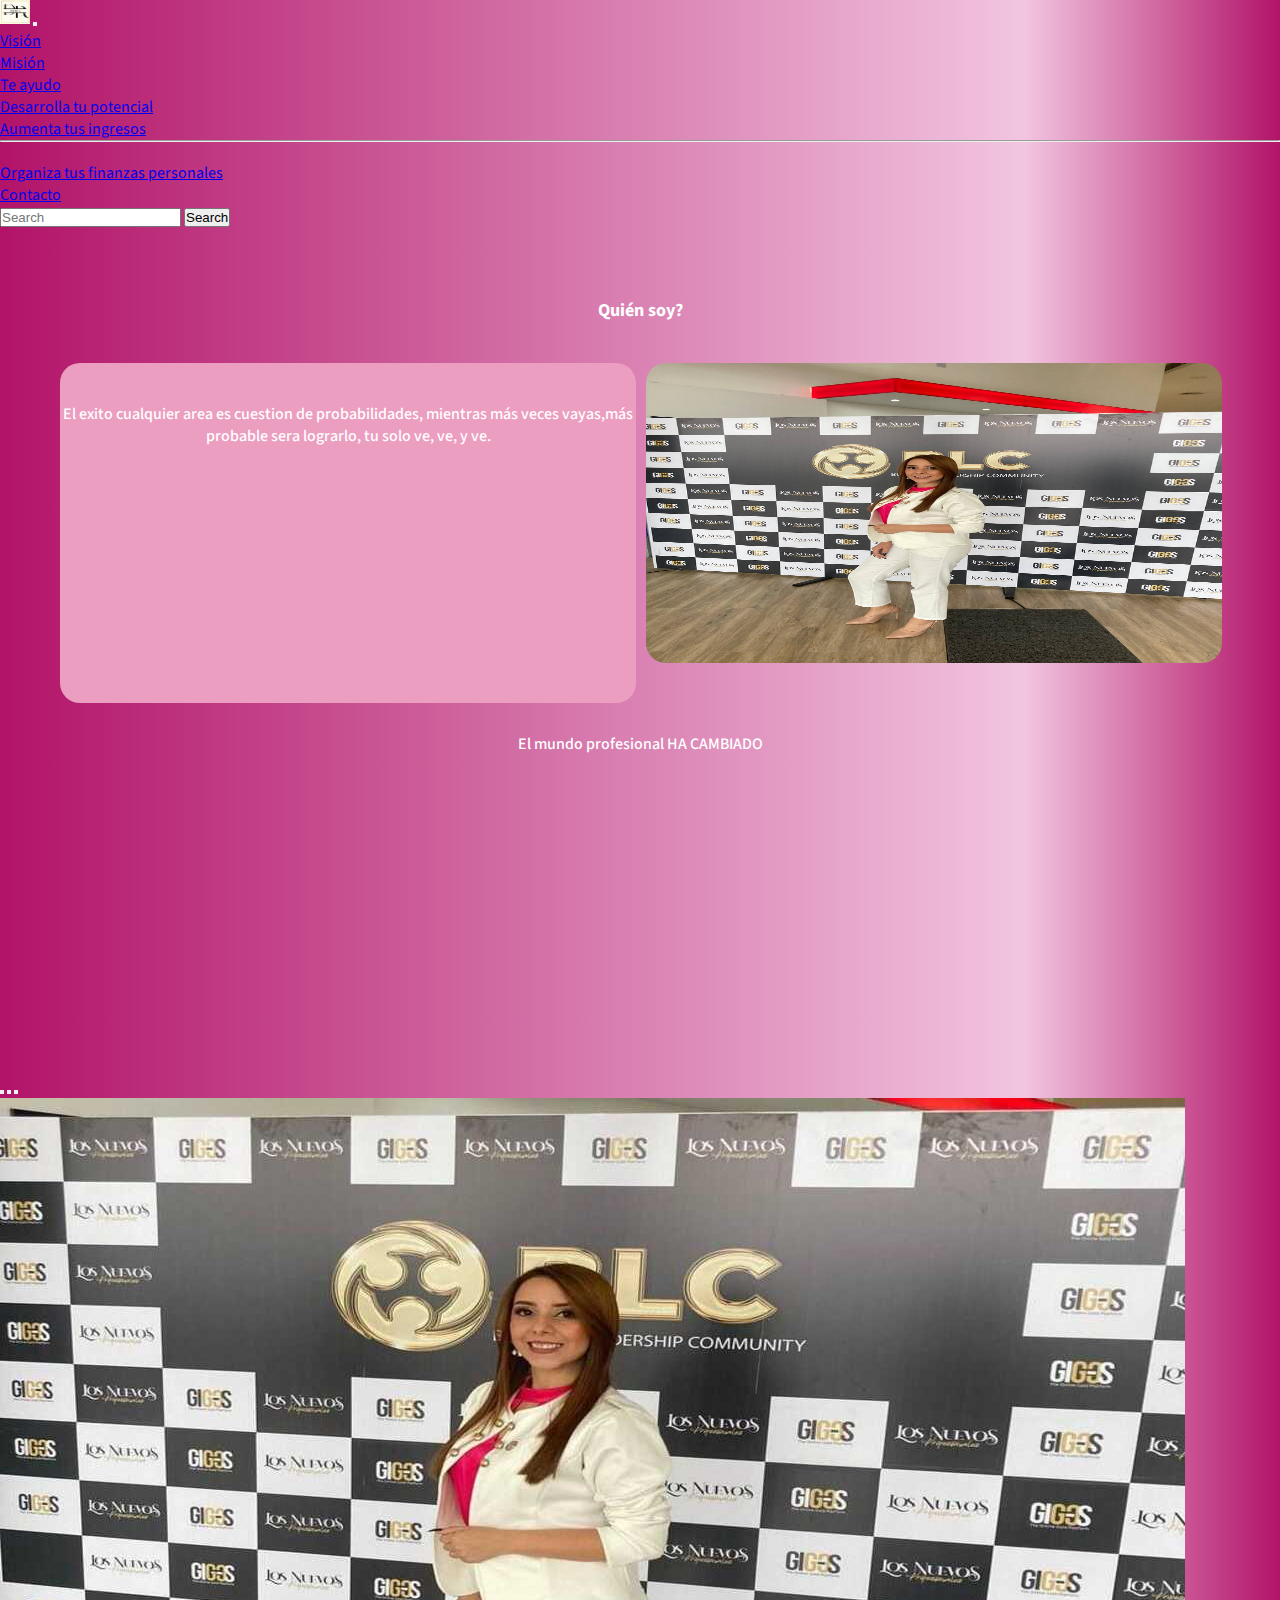
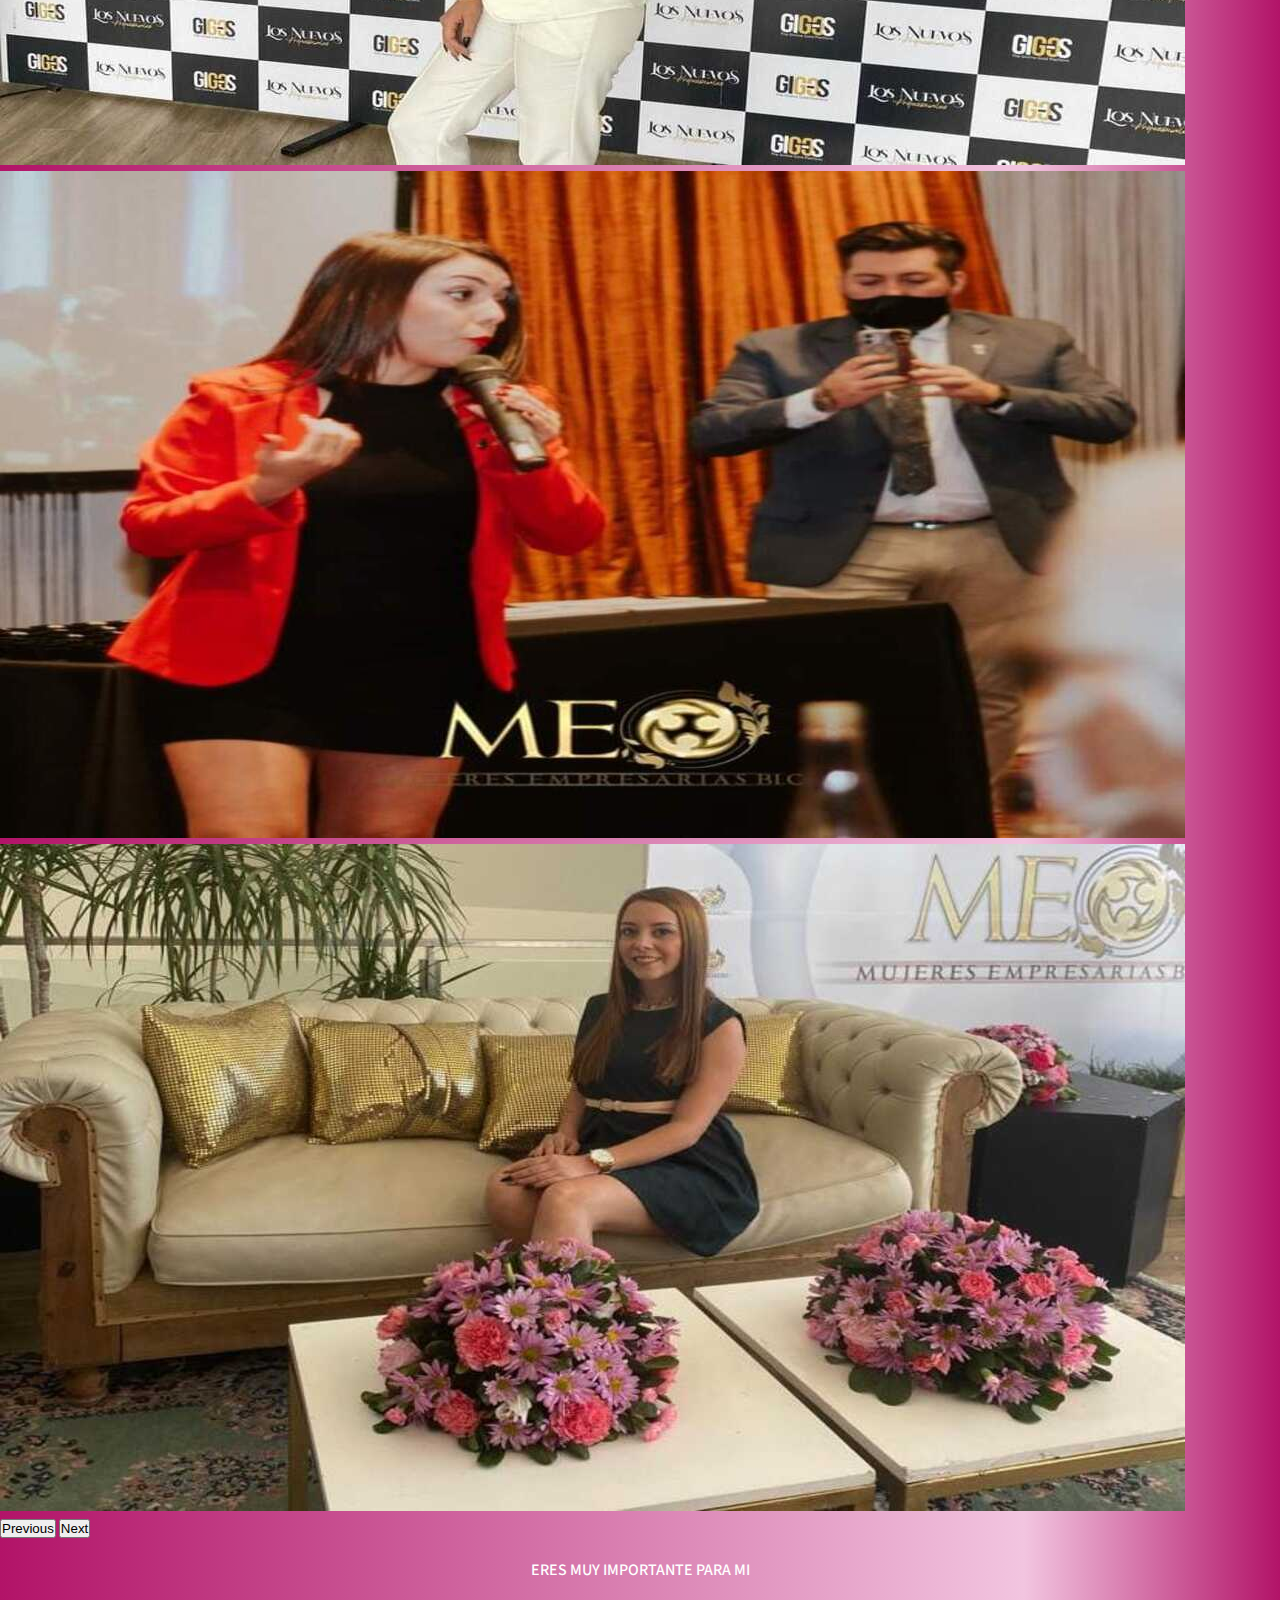
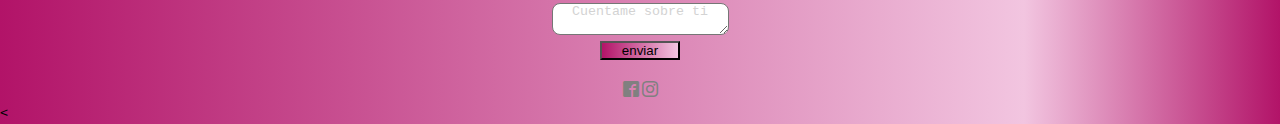
==== index.html @ fd9ab6ec "subida de archivos base" ====
<!DOCTYPE html>
<html lang="en">
<head>
    <meta charset="UTF-8">
    <meta http-equiv="X-UA-Compatible" content="IE=edge">
    <meta name="viewport" content="width=device-width, initial-scale=1.0">
    <title>Indira Damico.R-Sitio Web</title>

    <link rel="stylesheet" href="assets/css/style.css"/>


    <link rel="preconnect" href="https://fonts.googleapis.com"><link rel="preconnect" href="https://fonts.gstatic.com" crossorigin><link href="https://fonts.googleapis.com/css2?family=Source+Sans+Pro:wght@300;600&display=swap" rel="stylesheet">



    <link href="https://cdn.jsdelivr.net/npm/bootstrap@5.2.3/dist/css/bootstrap.min.css" rel="stylesheet" integrity="sha384-rbsA2VBKQhggwzxH7pPCaAqO46MgnOM80zW1RWuH61DGLwZJEdK2Kadq2F9CUG65" crossorigin="anonymous">
   
    <link rel="stylesheet" href="font.css"/>
</head>
<body>

 


   <div id="contenedor">
   

      <header id="cabecera"> 
        

         <nav class="navbar navbar-dark navbar-expand-lg bg-dark">

            <div class="container-fluid">
              <a class="navbar-brand" href="index.html"> <img src="assets/img/LOGO.jpg" alt="Bootstrap" width="30" height="24"></a>

              <button class="navbar-toggler" type="button" data-bs-toggle="collapse" data-bs-target="#navbarSupportedContent" aria-controls="navbarSupportedContent" aria-expanded="false" aria-label="Toggle navigation">
                <span class="navbar-toggler-icon"></span>
              </button>
              <div class="collapse navbar-collapse" id="navbarSupportedContent">
                <ul class="navbar-nav me-auto mb-2 mb-lg-0">
                  <li class="nav-item">
                    <a class="nav-link active" aria-current="page" href="vision.html">Visión</a>
                  </li>
                  <li class="nav-item">
                    <a class="nav-link" href="mision.html">Misión</a>
                  </li>
                  <li class="nav-item dropdown">
                    <a class="nav-link dropdown-toggle" href="teayudo.html" role="button" data-bs-toggle="dropdown" aria-expanded="false">
                      Te ayudo
                    </a>
                    <ul class="dropdown-menu">
                      <li><a class="dropdown-item" href="#">Desarrolla tu potencial</a></li>
                      <li><a class="dropdown-item" href="#">Aumenta tus ingresos</a></li>
                      <li><hr class="dropdown-divider"></li>
                      <li><a class="dropdown-item" href="#">Organiza tus finanzas personales</a></li>
                    </ul>

                    <li class="nav-item">
                     <a class="nav-link" href="contacto.html">Contacto</a>
                    </li>
                  </li>
                  
                </ul>
                <form class="d-flex" role="search">
                  <input class="form-control me-2" type="search" placeholder="Search" aria-label="Search">
                  <button class="btn btn-outline-light" type="submit">Search</button>
                </form>
              </div>
            </div>
          </nav>

          
   
      </header>   

      <section id="titulo__inicio">

      <h1 class="Quiensoy">Quién soy?</h1>

      </section>
    

      <main id="hero__inicio">

         <img class="fotoinicio" src="assets/img/indira.jpg"  alt="foto de Indira Damicio inicio">
       
       
       
         <p class="pheroinicio">El exito  cualquier area es cuestion de probabilidades, mientras más veces vayas,más probable sera lograrlo, tu solo ve, ve, y ve.</p>


      </main>

      <section id="video">

      <p class="contenido">
       El mundo profesional HA CAMBIADO
      </p>

      
      <iframe width="560" height="315" src="https://www.youtube.com/embed/0aKW9qyjin0" title="YouTube video player" frameborder="0" allow="accelerometer; autoplay; clipboard-write; encrypted-media; gyroscope; picture-in-picture" allowfullscreen></iframe>
   
      </section>


 <     <form id="form__inicio">
      <label class="contenido">ERES MUY IMPORTANTE PARA MI</label>

      <br>
      <br>

      <textarea>Cuentame sobre ti</textarea>
      <input class="Enviarboton" type="submit" value="enviar">
          
      </form>



      <section id="carrousel__inicio">
      
        <div id="carouselExampleIndicators" class="carousel slide" data-bs-ride="true">
          <div class="carousel-indicators">
            <button type="button" data-bs-target="#carouselExampleIndicators" data-bs-slide-to="0" class="active"
              aria-current="true" aria-label="Slide 1"></button>
            <button type="button" data-bs-target="#carouselExampleIndicators" data-bs-slide-to="1"
              aria-label="Slide 2"></button>
            <button type="button" data-bs-target="#carouselExampleIndicators" data-bs-slide-to="2"
              aria-label="Slide 3"></button>
          </div>
          <div class="carousel-inner">
            <div class="carousel-item active">
              <img src="assets/img/inicio1.jpg" class="d-block w-100" alt="...">
            </div>
            <div class="carousel-item">
              <img src="assets/img/inicio2.jpg" class="d-block w-100" alt="...">
            </div>
            <div class="carousel-item">
              <img src="assets/img/inicio3.jpg" class="d-block w-100" alt="...">
            </div>
          </div>
          <button class="carousel-control-prev" type="button" data-bs-target="#carouselExampleIndicators"
            data-bs-slide="prev">
            <span class="carousel-control-prev-icon" aria-hidden="true"></span>
            <span class="visually-hidden">Previous</span>
          </button>
          <button class="carousel-control-next" type="button" data-bs-target="#carouselExampleIndicators"
            data-bs-slide="next">
            <span class="carousel-control-next-icon" aria-hidden="true"></span>
            <span class="visually-hidden">Next</span>
          </button>
        </div>
      </section>

      <footer id="pie">
    
          <a href="https://www.facebook.com/indira.damico.5?mibextid=ZbWKwL" class="icon-facebook2" target="_blank"></a>
        
        
          <a href="https://instagram.com/indiradamicor?igshid=YmMyMTA2M2Y=" class="icon-instagram" target="_blank"></a>
      
   
      </footer>

   </div>


   <script src="https://cdn.jsdelivr.net/npm/bootstrap@5.2.3/dist/js/bootstrap.bundle.min.js" integrity="sha384-kenU1KFdBIe4zVF0s0G1M5b4hcpxyD9F7jL+jjXkk+Q2h455rYXK/7HAuoJl+0I4" crossorigin="anonymous"></script>  



</body>
</html>
---- assets/css/style.css ----
@import url('https://fonts.googleapis.com/css2?family=Source+Sans+Pro:wght@300;600&display=swap');


 *{
    margin: 0;
    padding: 0;


 }

body {
    font-family: 'Source Sans Pro', sans-serif;

}



#contenedor {
    background: linear-gradient(to right, #B21368 0%, #F2C5E0 80%, #B21368 100%);
    display: grid;
    grid-template-columns: 100%;
    grid-template-rows: repeat(6, auto);
    grid-template-areas:
        "cabecera"
        "tinicio"
        "heroinicio"
        "video"
        "carroinicio"
        "forminicio"
        "pie"


    ;

}

#cabecera {
    grid-area: cabecera;
 
}


.imglogo {

    width: 3cm;

}

.Quiensoy {
    color: white;
    font-size: large;
    padding-top: 50px;
}




#titulo__inicio {
    grid-area: tinicio;
    text-align: center;
    padding-top: 20px;

}

#hero__inicio {
    grid-area: heroinicio;
    text-align: center;
    font-weight: 500;
    font-size: medium;


}

.pheroinicio {
    padding-top: 40px;
    text-align: center;
    color: white;
}

.fotoinicio {
    width: 100%;
    height: 300px;
    border-radius: 20px;
}

#video {
    grid-area: video;
    text-align: center;
    padding-top: 30px;


}

#form__inicio {
    grid-area: forminicio;
    text-align: center;
    padding-top: 20px;

}

.Enviarboton {
    background: linear-gradient(to right, #B21368, #F2C5E0);
    width: 80px;
    display: block;
    position: relative;
    cursor: pointer;
    text-align: center;
    animation: saltarin 2s infinite;
    margin: 0px auto;


}

@keyframes saltarin {

    0% {
        left: 0px;
    }

    50% {
        left: 10px;
    }

    100% {
        left: 0px;
    }


}

#carrousel__inicio{
    grid-area: carroinicio;
}

#pie {

    grid-area: pie;
    text-align: center;
    padding-top: 20px;
    font-weight: 600;

}

#pie p {
    color: #a91b60;

}

.icon-facebook2 {
    text-decoration: none;
}

.icon-instagram {
    text-decoration: none;
}

.icon-facebook2:before {
    content: "\ea91";
    color: grey;


}

.icon-instagram:before {
    content: "\ea92";
    color: grey;

}



.contenido {
    color: white;
    font-weight: 500;
}

@media only screen and (min-width:1280px){
   

    #hero__inicio{
  
     display: flex;
     flex-direction: row;
     padding-top: 40px;
     gap: 10px;  
    
     }


   .pheroinicio{
     background-color: #EC9EC0;
     border-radius: 20px;
     height: 300px;
     width: 45%;
     margin-left: 60px;
   
    }

   .fotoinicio{
     width: 45%;
     height: 300px;
   
     order: 2;
    }



  
     

}




/* PAGINA DE VISION*/

body{
    background: linear-gradient(to right,#B21368 0%, #F2C5E0 80%, #B21368 100%);
}


#contenedor__vision{
    display: grid;
    grid-template-columns: 100%;
    grid-template-rows: repeat(6,auto);
    grid-template-areas: 
    
    "cabevision"
    "tvision"
    "herovision" 
    "pievision"
 
    
    ;
 
 }
 
 #cabecera__vision{
   grid-area: cabevision;
   
 }


  .imglogo{

    width: 3cm;
   
   }


 #titulo__vision{
    grid-area: tvision;
    text-align: center;
    padding-top: 50px;
   

 }

 .vision{
    color: white;
    font-size: large;
 }

 #hero__vision{
    grid-area: herovision;
    text-align: center;
 }

 .pherovision{
    color:white
 }

 .imgvision{

        width: 100%;
        height: 300px;
 
 }



 #pie__vision{
    grid-area: pievision;
    text-align: center;
    padding-top: 220px;
    font-weight: 600;

 }
 #pie__vision p{
    color:#a91b60
 
 }

 

.texto-fuccia{
 
   color: #a91b60;;
   

}


/* VISION DESKTOP*/

@media only screen and (min-width:1280px){


    
    #hero__vision{
  
        display: flex;
        flex-direction: row;
        padding-top: 20px;
        gap: 130px;
        margin-left: 50px;
        margin-right: 50px;
       
    }
 

}



/* PAGINA DE MISION*/




body{
    background: linear-gradient(to right,#B21368 0%, #F2C5E0 80%, #B21368 100%);
}


#contenedor__mision{
    display: grid;
    grid-template-columns: 100%;
    grid-template-rows: repeat(6,auto);
    grid-template-areas: 
    
    
    "cabemision"
    "tmision"
    "heromision" 
    "piemision"
 
    
    ;
 
 }
 
 #cabecera__mision{
   grid-area: cabemision;
   
 }


  .imglogo{

    width: 3cm;
   
   }

  

 #titulo__mision{
    grid-area: tmision;
    text-align: center;

 }


 .mision{
    color: white;
    font-size: large;
 }

 #hero__mision{
    grid-area: heromision;
    text-align: center;
 }

 .pheromision{
    color:white
 }

 .imgmision{

        width: 100%;
        height: 300px;
 
 }



 #pie__mision{
    grid-area: piemision;
    text-align: center;
    padding-top: 20px;
    font-weight: 600;
    padding-top: 220px;

 }
 #pie__mision p{
    color:#a91b60
 
 }







/* MISION DESKTOP*/


@media only screen and (min-width:1280px){


    #hero__mision{
  
        display: flex;
        flex-direction: row;
        padding-top: 20px;
        gap: 110px;
        margin-left: 50px;
        margin-right: 50px;
           
       
    }
 

}

/* PAGINA DE TE AYUDO*/



#contenedor__teayudo{
    display: grid;
    grid-template-columns: 100%;
    grid-template-rows: repeat(6,auto);
    grid-template-areas: 
    
    
    "cabeteayudo"
    "tteayudo"
    "contenservicios" 
    "formteayudo"
    "carroteayudo"
    "pieteayudo"
 
    
    ;
 
 }

#cabecera__teayudo{

    grid-area: cabeteayudo;

}

#titulo__teayudo{
    grid-area: tteayudo ;
    text-align: center;
    padding-top: 50px;
}

.teayudo{
    color: white;
    font-size: large;
}

#contenedor__servicios{
    grid-area:contenservicios ;
    display: flex;
	flex-direction: column;
	flex-wrap: nowrap;
	justify-content: flex-start;
	align-items: center;
	align-content: stretch;
   
	
}

.servicio{


    background-color: #B21368;
     border-radius: 10px;
     text-align: center;
     width: 200px;
     margin-top: 50px;
     color: white;
   
   
}

#carrousel__teayudo{
    grid-area: carroteayudo;
    margin-left: 100px;
    margin-right: 100px;
}

#form__teayudo{

    grid-area: formteayudo;
   text-align: center;
   padding-top: 30px;
   padding-bottom: 30px ;

}

label {
    
    color: white;
    font-weight: bold;}

#pie__teayudo{
    grid-area: pieteayudo;
    text-align: center;
    padding-top: 220px;
    
    

}



/* TE AYUDO DESKTOP*/


@media only screen and (min-width:1280px){


    #contenedor__servicios{
        flex-direction: row;
        flex-wrap: nowrap;
        justify-content: space-evenly;
        align-items: center;
        align-content: stretch;
        padding-top: 20px;
        
    }


    .servicio{
    
        background-color:#B21368;
        border-radius: 20px;
        text-align: center;
        width: 200px;
        height: 250px;
        padding-top: 20px;
       
       
    }
}


/* PAGINA DE CONTACTO*/


  


#contenedor__contacto {
    

    display: grid;
    grid-template-columns: 100%;
    grid-template-rows: repeat(6, auto);
    grid-template-areas:

        "cabecontacto"
        "tcontacto"
        "formcontacto"
        "infointeres"
        "piecontacto"
    ;



}

#Cabecera__contacto {
    grid-area: cabecontacto;

}

#titulo__contacto {
    grid-column: tcontacto;
    text-align: center;
    padding-top: 30px;
}

.contacto{
    color: white;
    font-size: large;
}

#form__contacto {
    grid-area: formcontacto;
    margin-left: auto;
    margin-right: auto;
    padding-top: 70px;


}

#Informacion__de__interes{
grid-area: infointeres;
text-align: center;
padding-top: 180px;


}

.enviarcontacto{
    background: linear-gradient(to right, #B21368, #F2C5E0);
    width: 100px;
}

textarea{
    text-align: center;
    border-radius: 8px;
    color:lightgray
    
    
}



#pie__contacto{
    grid-area: piecontacto;
    text-align: center;
    padding-top: 220px;
}




/* PARA DESPUES 
header h1 a{
    color:  #A91B60;   
}


.logo{
    width: 10%;
}


nav {

}


nav ul {
    font-size: 30px;
    list-style: none;   
}



nav ul li{
    color:#d9376e;
    font-weight: bold;
    display: inline-block;
    position: relative;
}

nav ul li:hover ul{
    display: block;
    background-color:#EBE0D0;;
}



nav ul li:hover ul li a{
    display: block;
    background-color: #EBE0D0;;
}

nav ul li a{
    color: #A91B60
 
}


nav ul li a:hover{
    color: #EC9EC0

}


nav ul ul{

  position: absolute;
  display: none;

}


nav ul ul li{

   display: block;
}



section h1{
    background-color:#F2C5E0;
    text-align: center;
    font-size: x-large;

   
  
}



.foto{
    width: 50%; 
    height: 170mm;
}



.plenitud{

    width: 60%; 
    height: 120mm; 
 
}


.equipo{

    width: 60%; 
    height: 120mm;

}



.texto-negro{
    color: black

}



.texto-fuccia{
 
   color: #a91b60;;
   

}


p{
    color:black;
}


section h2{
    color: #EBE0D0

}



section{
    background-color: #A91B60;


}

#video{

    text-align: center;
}

section table tr th{

   color: #EBE0D0;

}

section table tr td{

    color:black;
    text-align: center;
}




#video{
     background-color: #EBE0D0;
}


form label{

    color:#EBE0D0 ;
 
}

form{

  text-align: center;
  background-color:#a91b60;
}

main{
    text-align: center;
 
}




footer{
    background-color: #EC9EC0;
    text-align: center;
}




footer p{
   color:#a91b60

}


*/






/*
.imglogo{

    width: 3cm;

}




.ulmenu{
display: flex;
flex-direction: column;




}


*/
---- font.css ----
@font-face {
  font-family: 'icomoon';
  src:  url('fonts/icomoon.eot?oo289z');
  src:  url('fonts/icomoon.eot?oo289z#iefix') format('embedded-opentype'),
    url('fonts/icomoon.ttf?oo289z') format('truetype'),
    url('fonts/icomoon.woff?oo289z') format('woff'),
    url('fonts/icomoon.svg?oo289z#icomoon') format('svg');
  font-weight: normal;
  font-style: normal;
  font-display: block;
}

[class^="icon-"], [class*=" icon-"] {
  /* use !important to prevent issues with browser extensions that change fonts */
  font-family: 'icomoon' !important;
  speak: never;
  font-style: normal;
  font-weight: normal;
  font-variant: normal;
  text-transform: none;
  line-height: 1;

  /* Better Font Rendering =========== */
  -webkit-font-smoothing: antialiased;
  -moz-osx-font-smoothing: grayscale;
}

.icon-facebook2:before {
  content: "\ea91";
}
.icon-instagram:before {
  content: "\ea92";
}
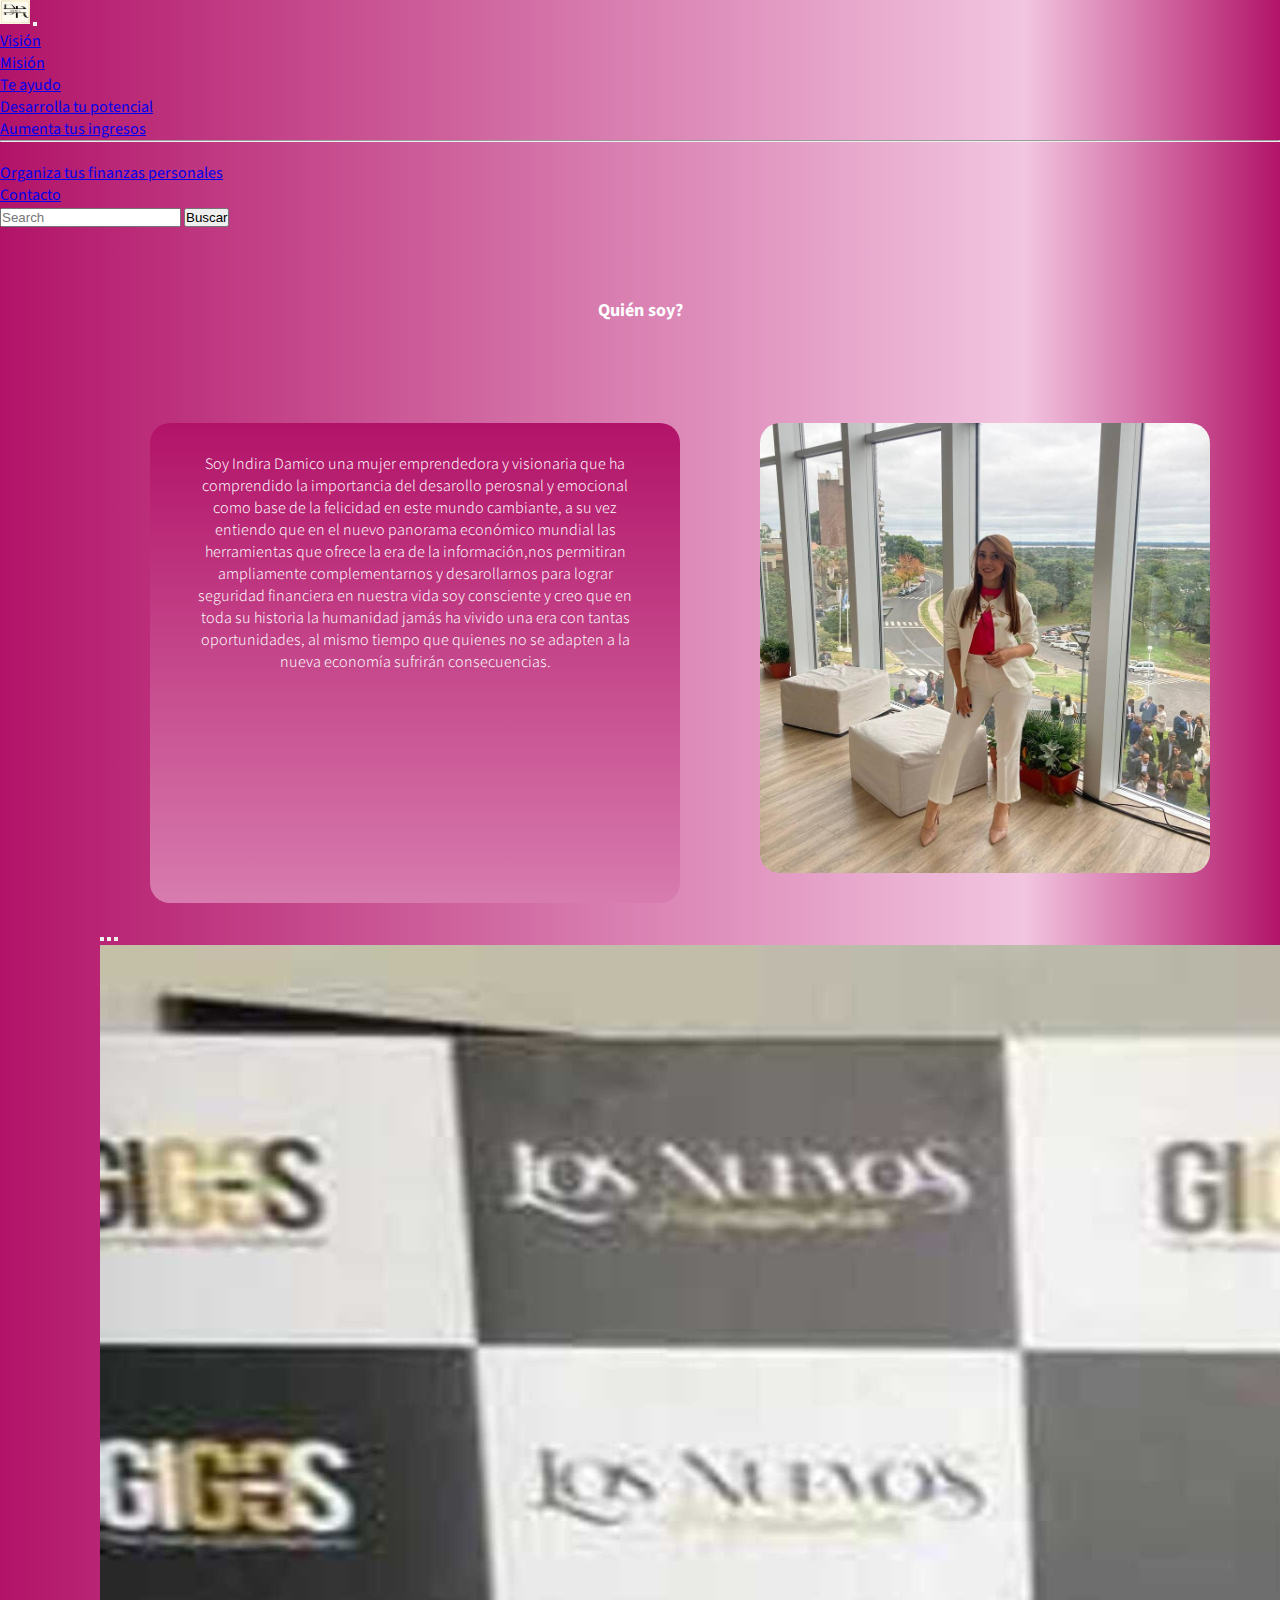
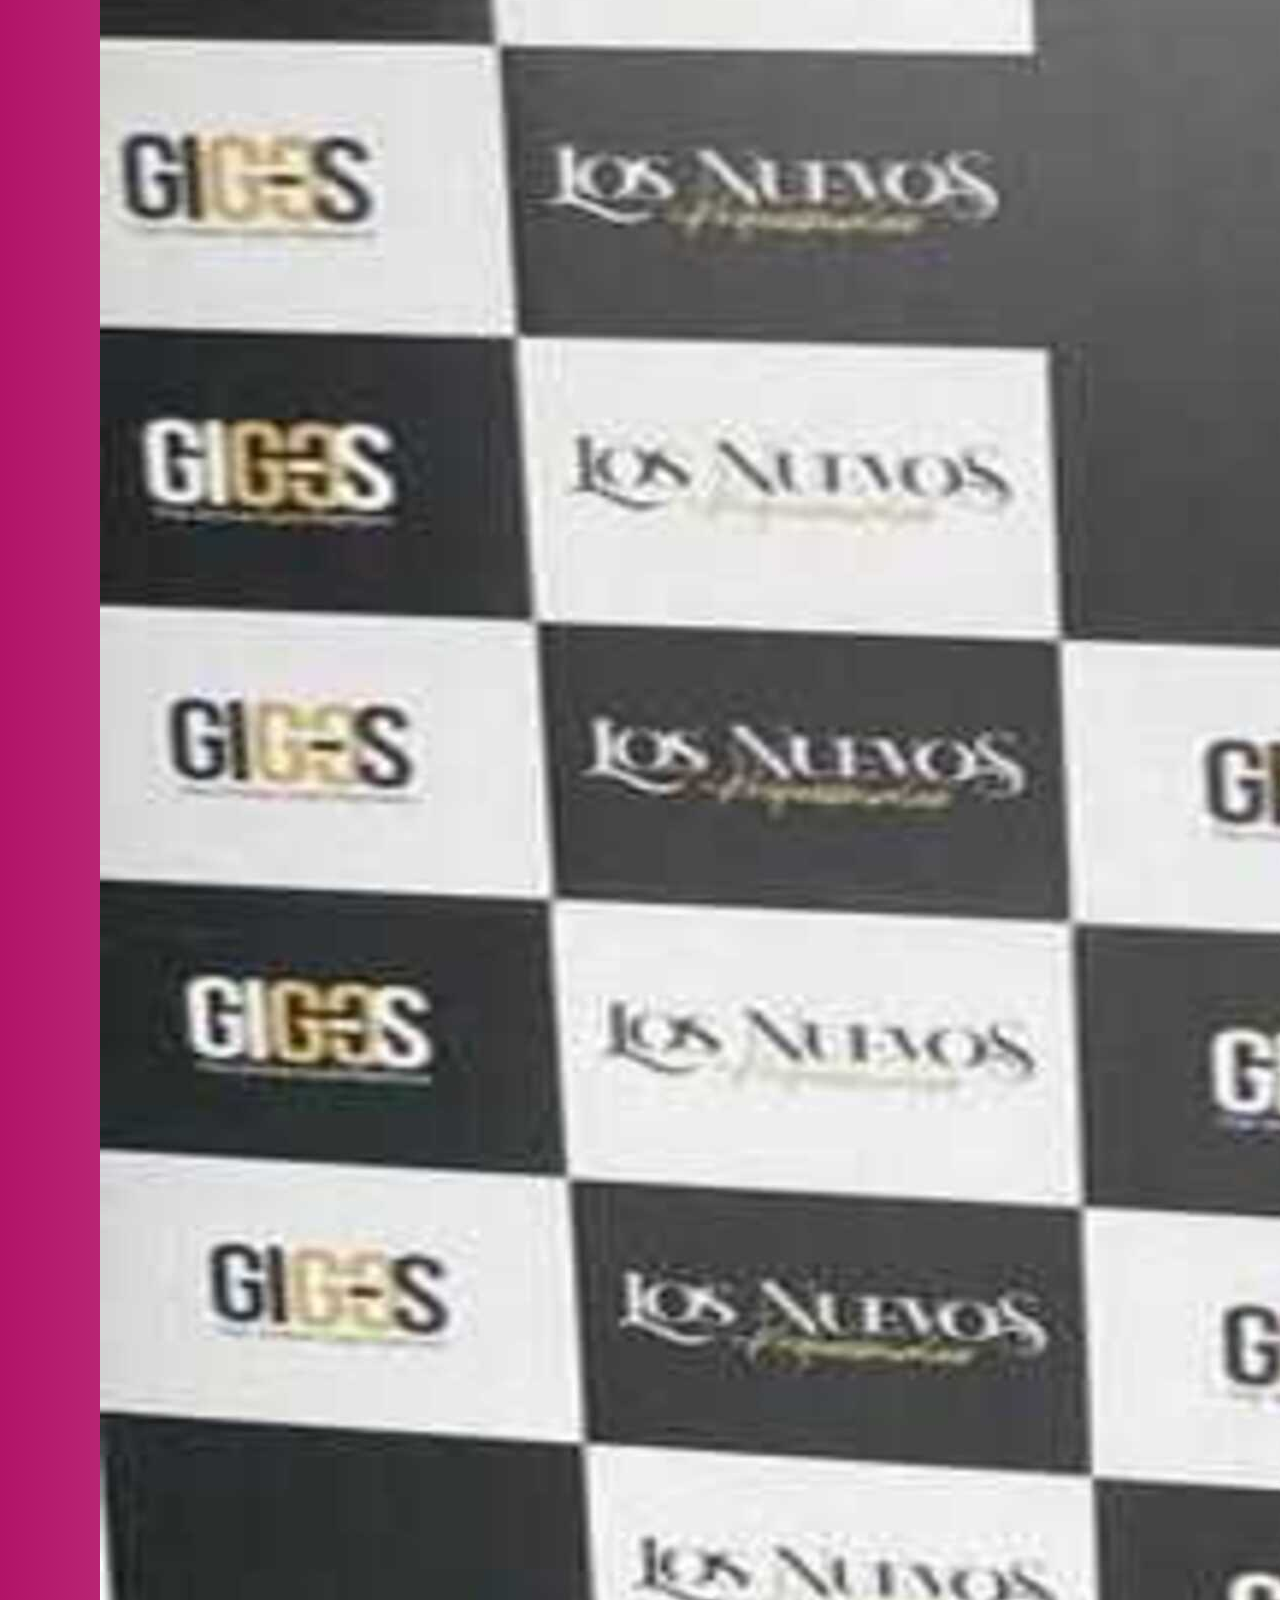
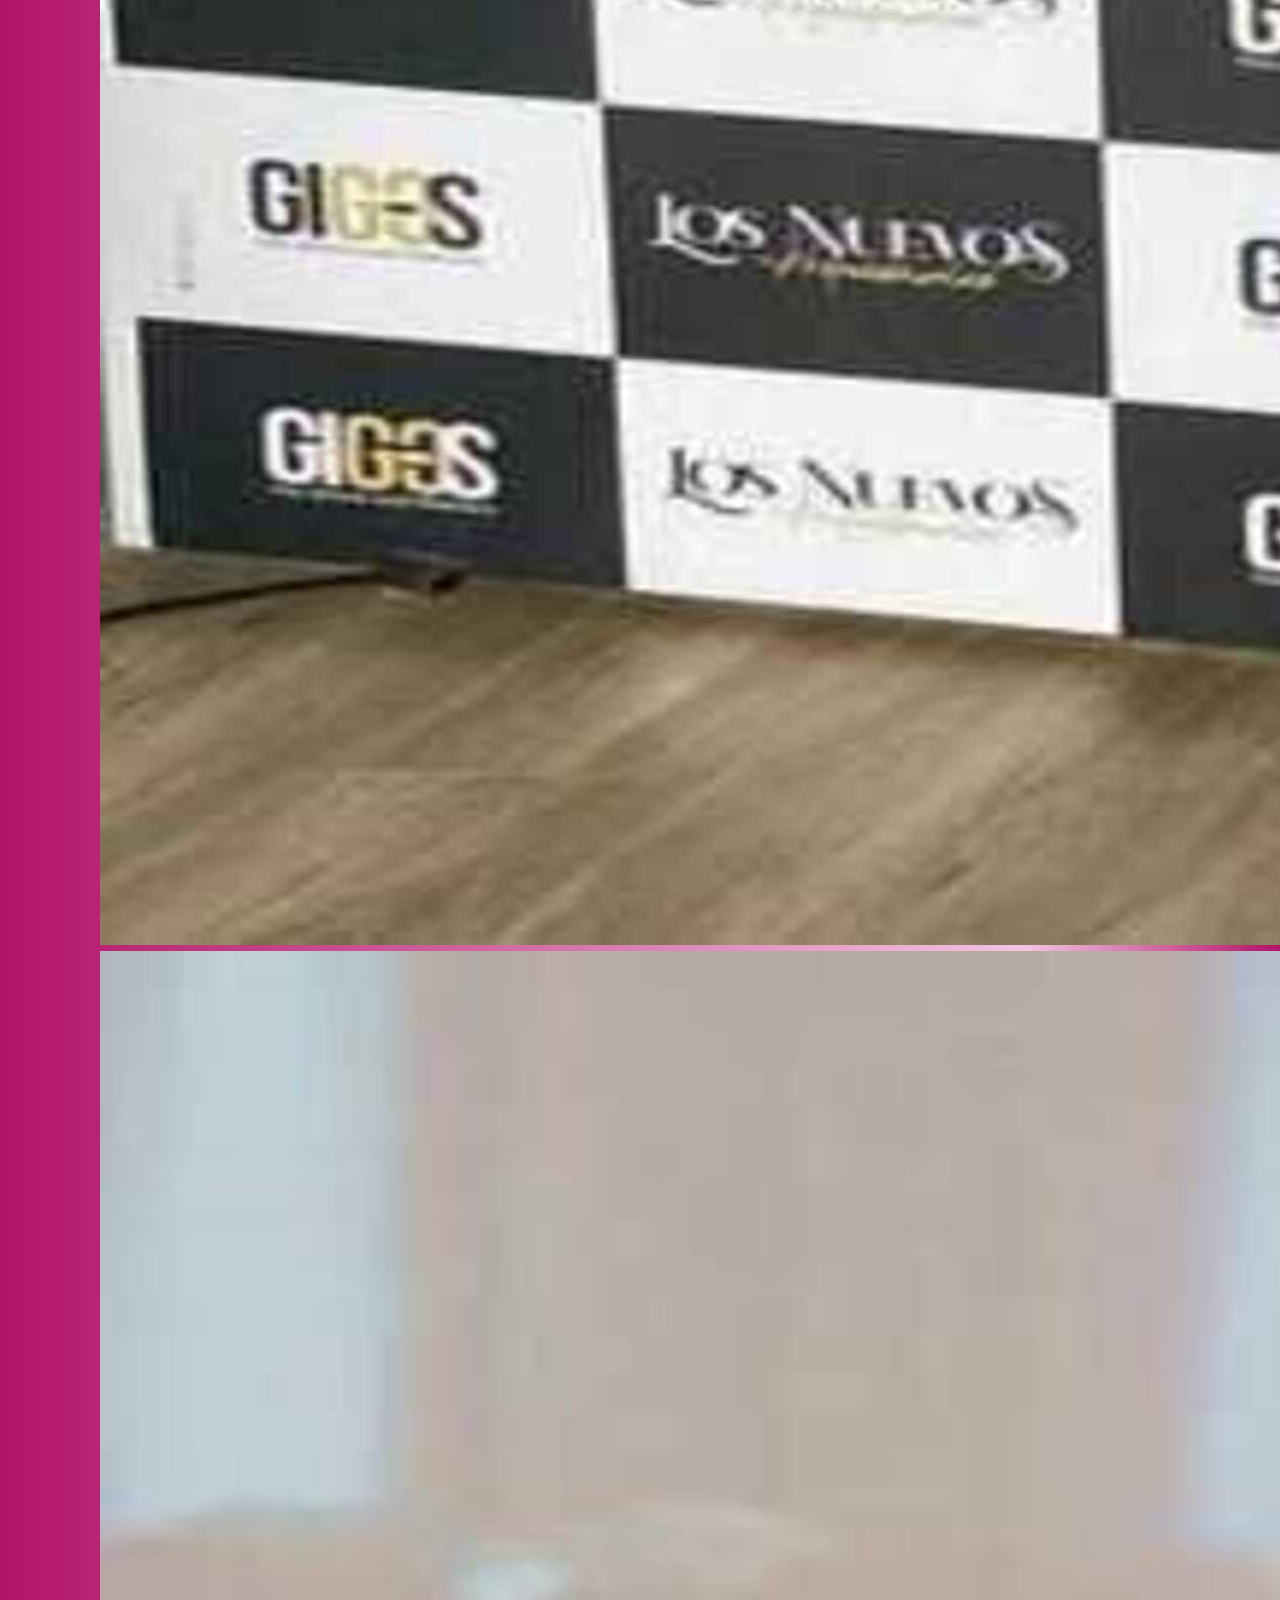
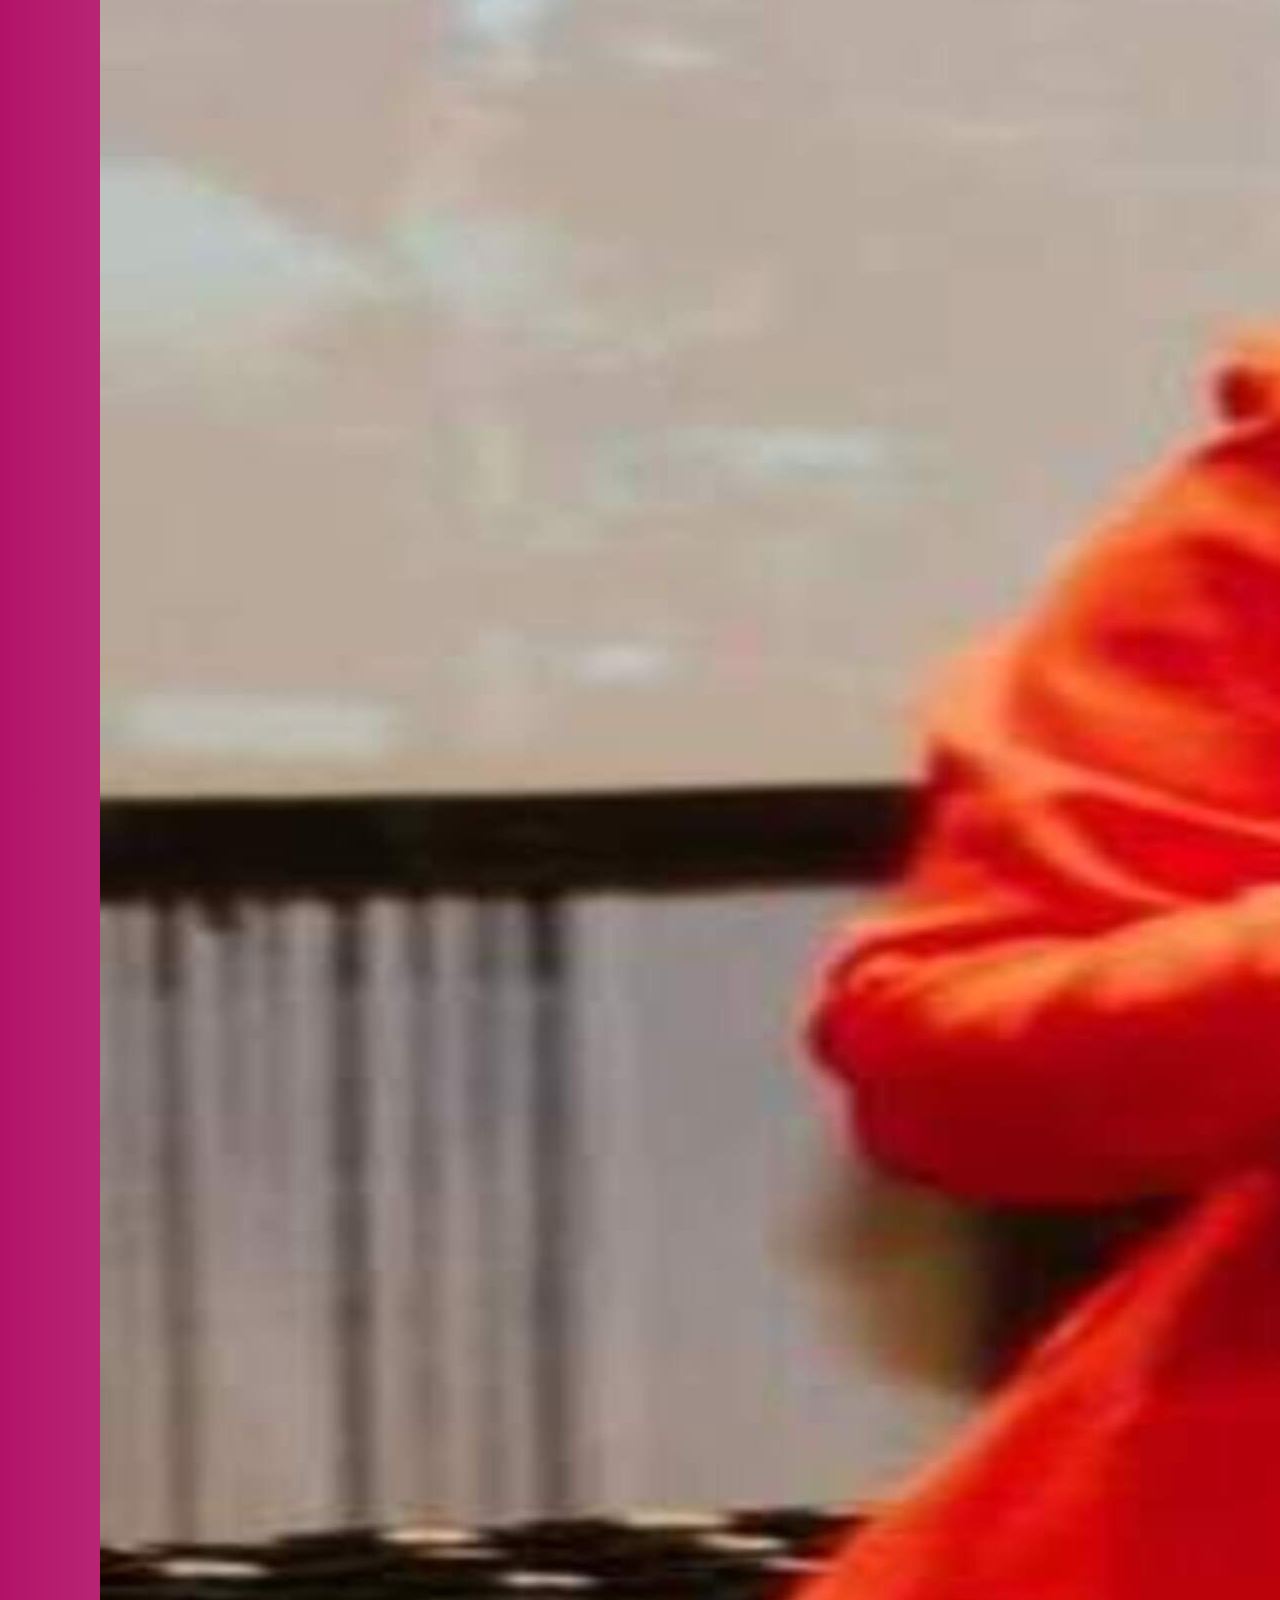
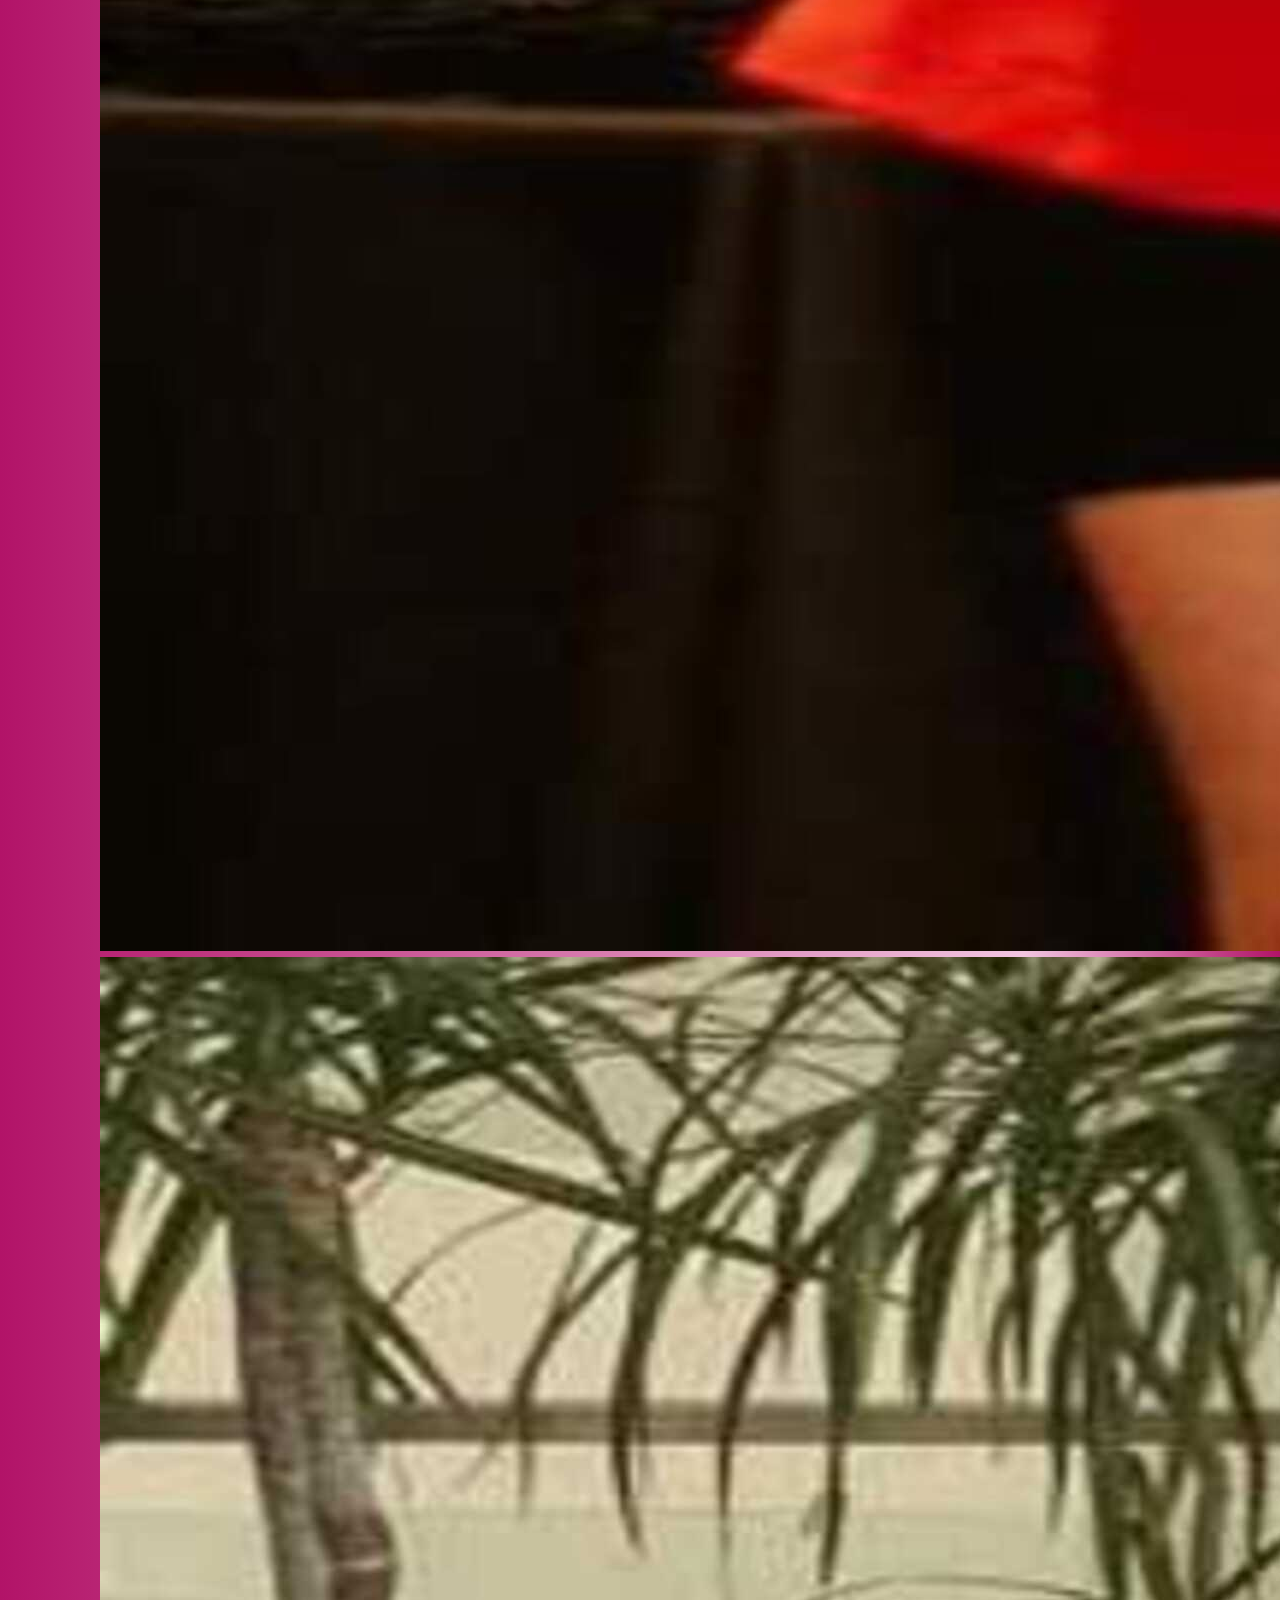
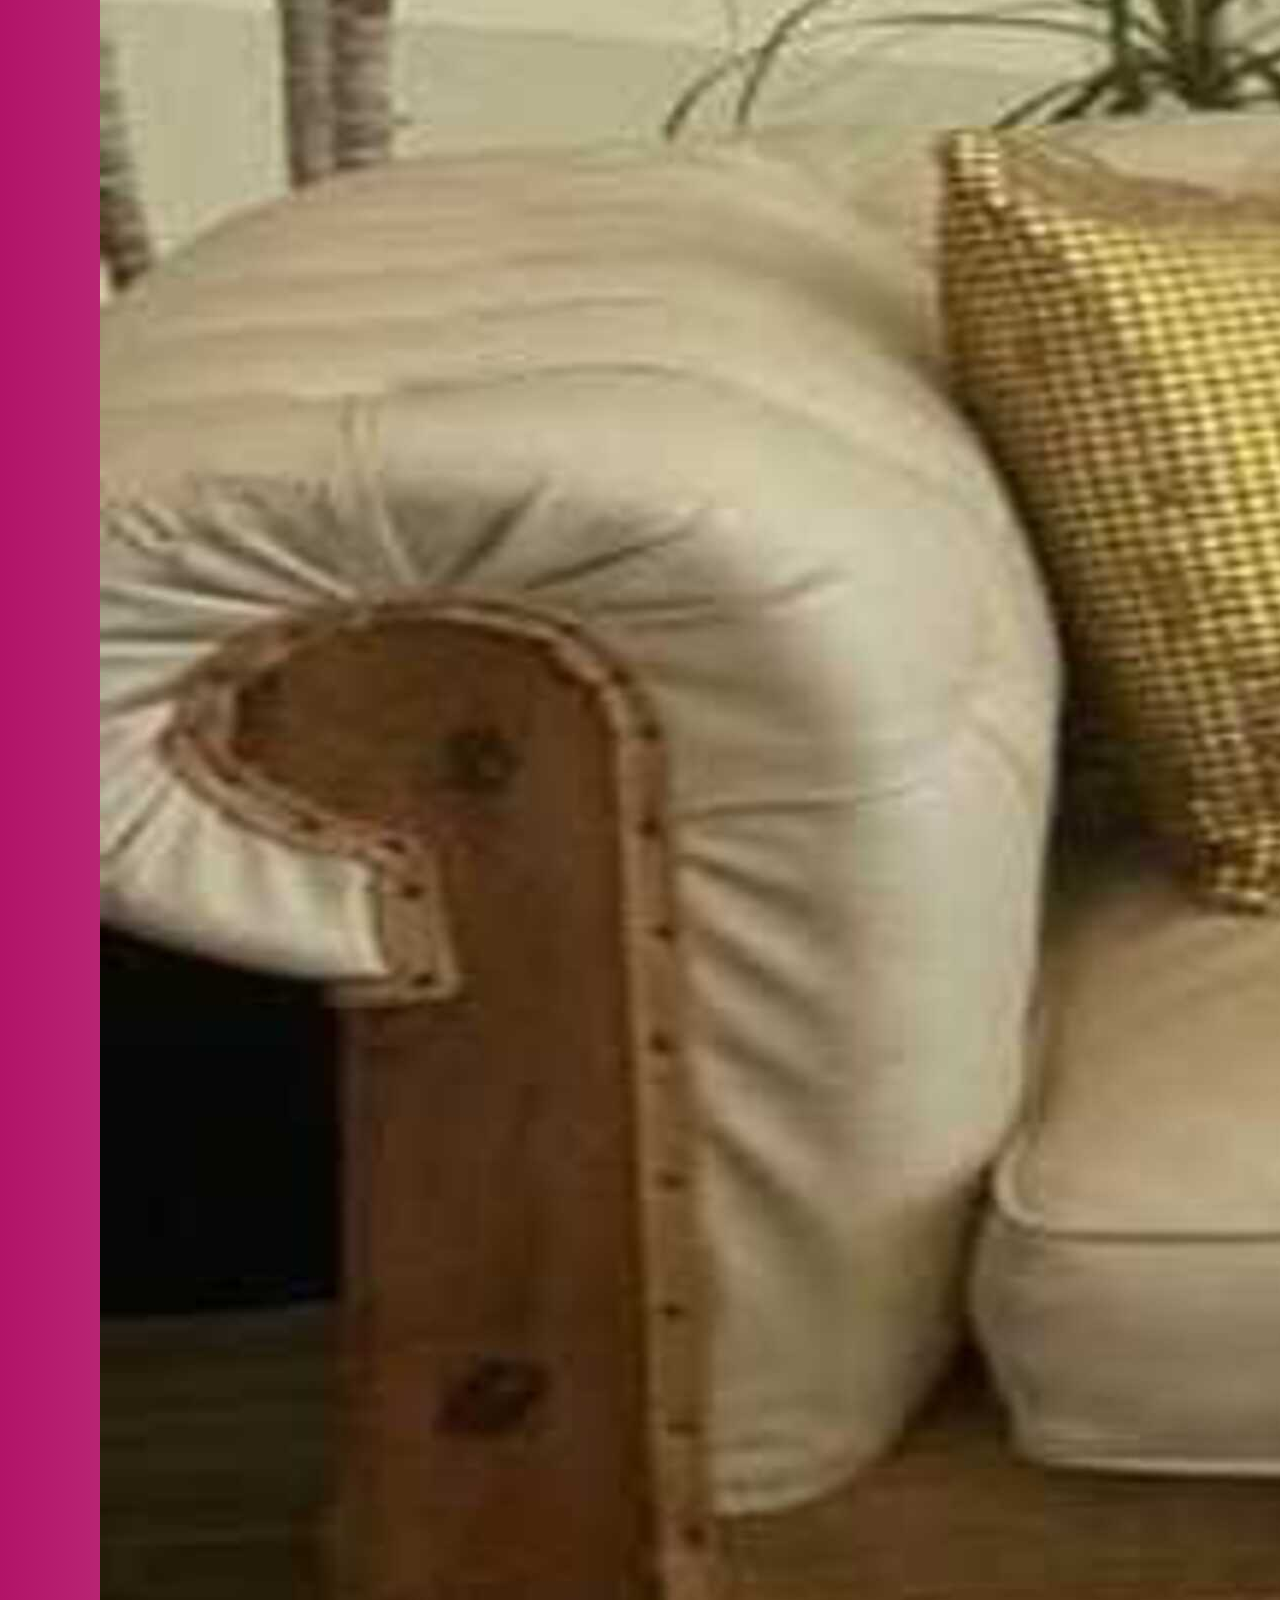
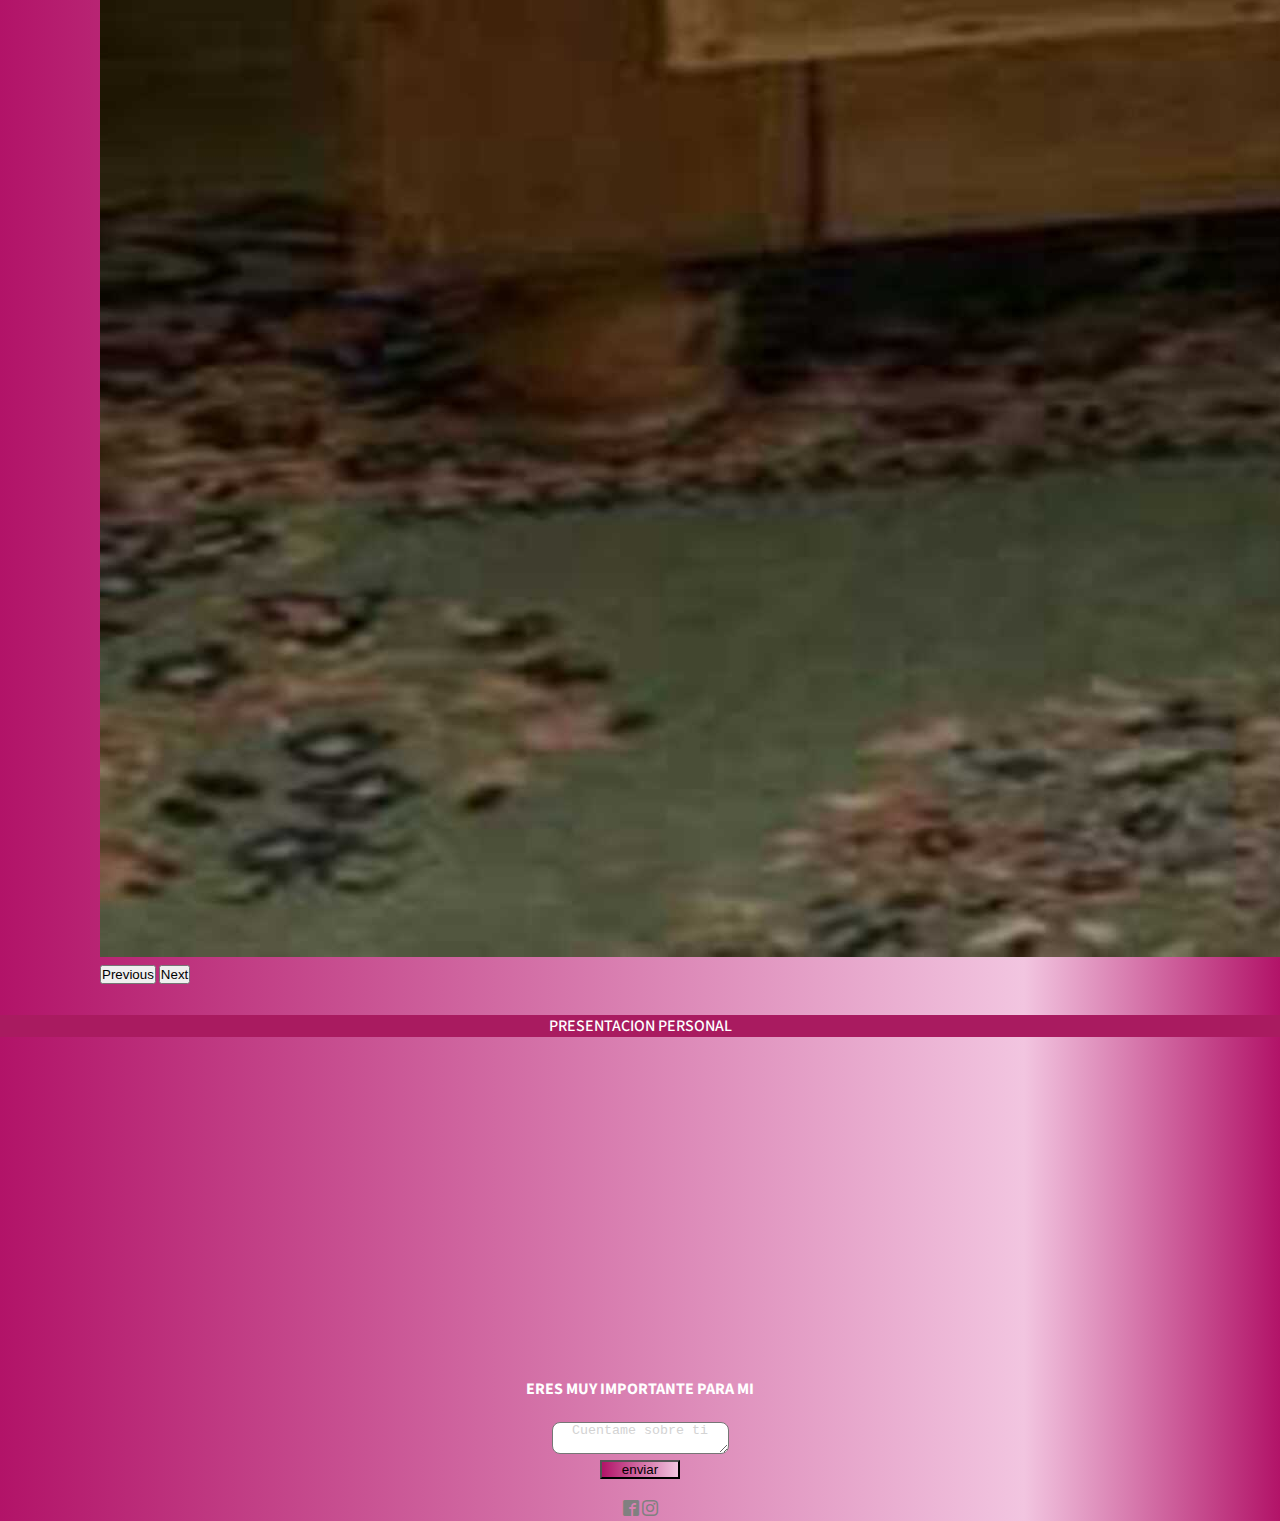
==== commit 61c0c90d: "cambio a espanol del boton de busqueda en el nav" ====
--- a/index.html
+++ b/index.html
@@ -49,10 +49,10 @@
                       Te ayudo
                     </a>
                     <ul class="dropdown-menu">
-                      <li><a class="dropdown-item" href="#">Desarrolla tu potencial</a></li>
-                      <li><a class="dropdown-item" href="#">Aumenta tus ingresos</a></li>
+                      <li><a class="dropdown-item" href="teayudo.html">Desarrolla tu potencial</a></li>
+                      <li><a class="dropdown-item" href="teayudo.html">Aumenta tus ingresos</a></li>
                       <li><hr class="dropdown-divider"></li>
-                      <li><a class="dropdown-item" href="#">Organiza tus finanzas personales</a></li>
+                      <li><a class="dropdown-item" href="teayudo.html">Organiza tus finanzas personales</a></li>
                     </ul>
 
                     <li class="nav-item">
@@ -63,7 +63,7 @@
                 </ul>
                 <form class="d-flex" role="search">
                   <input class="form-control me-2" type="search" placeholder="Search" aria-label="Search">
-                  <button class="btn btn-outline-light" type="submit">Search</button>
+                  <button class="btn btn-outline-light" type="submit">Buscar</button>
                 </form>
               </div>
             </div>
@@ -86,24 +86,25 @@
        
        
        
-         <p class="pheroinicio">El exito  cualquier area es cuestion de probabilidades, mientras más veces vayas,más probable sera lograrlo, tu solo ve, ve, y ve.</p>
+         <p class="pheroinicio">Soy Indira Damico una mujer emprendedora y visionaria que ha comprendido la importancia del desarollo perosnal y emocional como base de la felicidad en este mundo cambiante, a su vez entiendo que en el nuevo panorama económico mundial las herramientas que ofrece la era de la información,nos permitiran ampliamente complementarnos y desarollarnos para lograr seguridad financiera en nuestra vida soy consciente y creo que en toda su historia la humanidad jamás ha vivido una era con tantas oportunidades, al mismo tiempo  que quienes no se adapten a la nueva economía sufrirán consecuencias.</p>
 
 
       </main>
 
       <section id="video">
+      
+        <p class="video__texto">PRESENTACION PERSONAL</p>
+      
 
-      <p class="contenido">
-       El mundo profesional HA CAMBIADO
-      </p>
+
+        <iframe width="560" height="315" src="https://www.youtube.com/embed/yPhhxniIUXg" title="YouTube video player" frameborder="0" allow="accelerometer; autoplay; clipboard-write; encrypted-media; gyroscope; picture-in-picture" allowfullscreen></iframe>
 
       
-      <iframe width="560" height="315" src="https://www.youtube.com/embed/0aKW9qyjin0" title="YouTube video player" frameborder="0" allow="accelerometer; autoplay; clipboard-write; encrypted-media; gyroscope; picture-in-picture" allowfullscreen></iframe>
-   
+      
       </section>
 
 
- <     <form id="form__inicio">
+     <form id="form__inicio">
       <label class="contenido">ERES MUY IMPORTANTE PARA MI</label>
 
       <br>
--- a/assets/css/style.css
+++ b/assets/css/style.css
@@ -25,8 +25,8 @@
         "cabecera"
         "tinicio"
         "heroinicio"
+        "carroinicio"
         "video"
-        "carroinicio"
         "forminicio"
         "pie"
 
@@ -51,6 +51,8 @@
     color: white;
     font-size: large;
     padding-top: 50px;
+    padding-bottom: 50px;
+    
 }
 
 
@@ -73,9 +75,14 @@
 }
 
 .pheroinicio {
+    background: linear-gradient( #F2C5E0 0%,#B21368 90%);
+    border-radius: 20px;
     padding-top: 40px;
     text-align: center;
     color: white;
+    font-weight: 310;
+    margin-top: 10px;
+
 }
 
 .fotoinicio {
@@ -91,6 +98,14 @@
 
 
 }
+
+.video__texto{
+    color: white;
+    font-weight: 500;
+    background-color: #a91b60;
+}
+
+
 
 #form__inicio {
     grid-area: forminicio;
@@ -131,6 +146,8 @@
 
 #carrousel__inicio{
     grid-area: carroinicio;
+    margin-left: 30px;
+    margin-right: 30px;
 }
 
 #pie {
@@ -170,10 +187,7 @@
 
 
 
-.contenido {
-    color: white;
-    font-weight: 500;
-}
+
 
 @media only screen and (min-width:1280px){
    
@@ -183,31 +197,44 @@
      display: flex;
      flex-direction: row;
      padding-top: 40px;
-     gap: 10px;  
+     gap: 80px;  
+     text-align: center;
     
      }
 
 
    .pheroinicio{
-     background-color: #EC9EC0;
+     background: linear-gradient(#B21368 0%, #F2C5E0 170%);
      border-radius: 20px;
-     height: 300px;
-     width: 45%;
-     margin-left: 60px;
+     width: 450px;
+     height: 450px;
+     padding-top: 30px;
+     padding-left: 40px;
+     padding-right: 40px;
+     margin-left: 150px;
+     font-size: medium;
+     font-weight: 310;
    
     }
 
    .fotoinicio{
-     width: 45%;
-     height: 300px;
-   
+     width: 450px;
+     height: 450px;
      order: 2;
-    }
-
-
-
-  
-     
+     border-radius: 20px;
+     margin-top: 10px;
+    
+    }
+
+
+  #carrousel__inicio{
+        margin-left: 100px;
+        margin-right: 100px;
+        padding-top: 20px;
+    }
+
+    
+ 
 
 }
 
@@ -261,24 +288,41 @@
  .vision{
     color: white;
     font-size: large;
+    padding-bottom: 20px;
  }
 
  #hero__vision{
     grid-area: herovision;
-    text-align: center;
- }
-
- .pherovision{
-    color:white
- }
-
- .imgvision{
-
-        width: 100%;
-        height: 300px;
- 
- }
-
+    margin-left: 30px;
+    margin-right: 30px;
+
+ }
+
+  .pherovision{
+    background: linear-gradient(#B21368, #F2C5E0);
+    color: white;
+    margin-top: 0px;
+    margin-bottom: 0px;
+    text-align: center;
+    padding-left: 20px;
+    padding-right: 20px;
+    padding-top: 20px;
+    padding-bottom: 20px;
+    border-radius: 40px;
+    height: 200px ;
+
+
+
+   }
+ 
+   .imgvision{
+
+    width: 100%;
+    height: 300px;
+    border-radius: 40px;
+
+
+   }
 
 
  #pie__vision{
@@ -291,7 +335,7 @@
  #pie__vision p{
     color:#a91b60
  
- }
+}
 
  
 
@@ -307,19 +351,34 @@
 
 @media only screen and (min-width:1280px){
 
+    .vision{
+        padding-top: 30px;
+     }
 
     
     #hero__vision{
-  
         display: flex;
         flex-direction: row;
         padding-top: 20px;
-        gap: 130px;
-        margin-left: 50px;
-        margin-right: 50px;
+        gap: 0px;
+        margin-left: 30px;
+        margin-right: 30px;
+        margin-top: 70px;
        
     }
- 
+
+    .pherovision{
+    background-color: #EC9EC0;
+    border-radius: 40px;
+    height: 300px;
+    width: 45%;
+    color:white;
+    text-align: center;
+    }
+   
+  
+   
+   
 
 }
 
@@ -369,6 +428,7 @@
  #titulo__mision{
     grid-area: tmision;
     text-align: center;
+    padding-top: 50px;
 
  }
 
@@ -376,23 +436,43 @@
  .mision{
     color: white;
     font-size: large;
+    padding-bottom: 20px;
+
  }
 
  #hero__mision{
     grid-area: heromision;
-    text-align: center;
- }
-
- .pheromision{
-    color:white
- }
-
- .imgmision{
-
-        width: 100%;
-        height: 300px;
- 
- }
+    margin-left: 30px;
+    margin-right: 30px;
+
+ }
+
+  .pheromision{
+    background: linear-gradient(#B21368, #F2C5E0);
+    color: white;
+    margin-top: 0px;
+    margin-bottom: 0px;
+    text-align: center;
+    padding-left: 20px;
+    padding-right: 20px;
+    padding-top: 20px;
+    padding-bottom: 20px;
+    border-radius: 40px;
+    height: 200px ;
+
+
+
+   }
+ 
+   .imgmision{
+
+    width: 100%;
+    height: 300px;
+    border-radius: 40px;
+
+
+   }
+
 
 
 
@@ -420,18 +500,35 @@
 
 @media only screen and (min-width:1280px){
 
-
+    .mision{
+        padding-top: 80px;
+     }
+
+    
     #hero__mision{
-  
         display: flex;
         flex-direction: row;
         padding-top: 20px;
-        gap: 110px;
-        margin-left: 50px;
-        margin-right: 50px;
-           
+        gap: 0px;
+        margin-left: 30px;
+        margin-right: 30px;
+        margin-top: 70px;
        
     }
+
+    .pheromision{
+    background-color: #EC9EC0;
+    border-radius: 40px;
+    height: 300px;
+    width: 60%;
+    color:white;
+    text-align: center;
+    padding-top: 50px;
+    }
+   
+  
+   
+  
  
 
 }
@@ -484,6 +581,7 @@
 	justify-content: flex-start;
 	align-items: center;
 	align-content: stretch;
+    
    
 	
 }
@@ -491,28 +589,31 @@
 .servicio{
 
 
-    background-color: #B21368;
+    background: linear-gradient(#B21368 0%, #F2C5E0 100%);
      border-radius: 10px;
      text-align: center;
-     width: 200px;
+     width: 300px;
      margin-top: 50px;
      color: white;
+     padding-left: 20px;
+     padding-right: 20px;
+     padding-top: 20px;
    
    
 }
 
 #carrousel__teayudo{
     grid-area: carroteayudo;
-    margin-left: 100px;
-    margin-right: 100px;
+    margin-left: 30px;
+    margin-right: 30px;
 }
 
 #form__teayudo{
 
     grid-area: formteayudo;
    text-align: center;
-   padding-top: 30px;
-   padding-bottom: 30px ;
+   padding-top: 60px;
+   padding-bottom: 90px ;
 
 }
 
@@ -524,7 +625,7 @@
 #pie__teayudo{
     grid-area: pieteayudo;
     text-align: center;
-    padding-top: 220px;
+    padding-top: 180px;
     
     
 
@@ -550,16 +651,28 @@
 
 
     .servicio{
-    
-        background-color:#B21368;
         border-radius: 20px;
         text-align: center;
-        width: 200px;
+        width: 400px;
         height: 250px;
-        padding-top: 20px;
+        padding-top: 30px;
        
        
     }
+
+    #carrousel__teayudo{
+   
+        margin-left: 100px;
+        margin-right: 100px;
+    }
+
+    #form__teayudo{
+
+        grid-area: formteayudo;
+       text-align: center;
+       padding-top: 70px;
+       padding-bottom: 90px ;
+    
 }
 
 
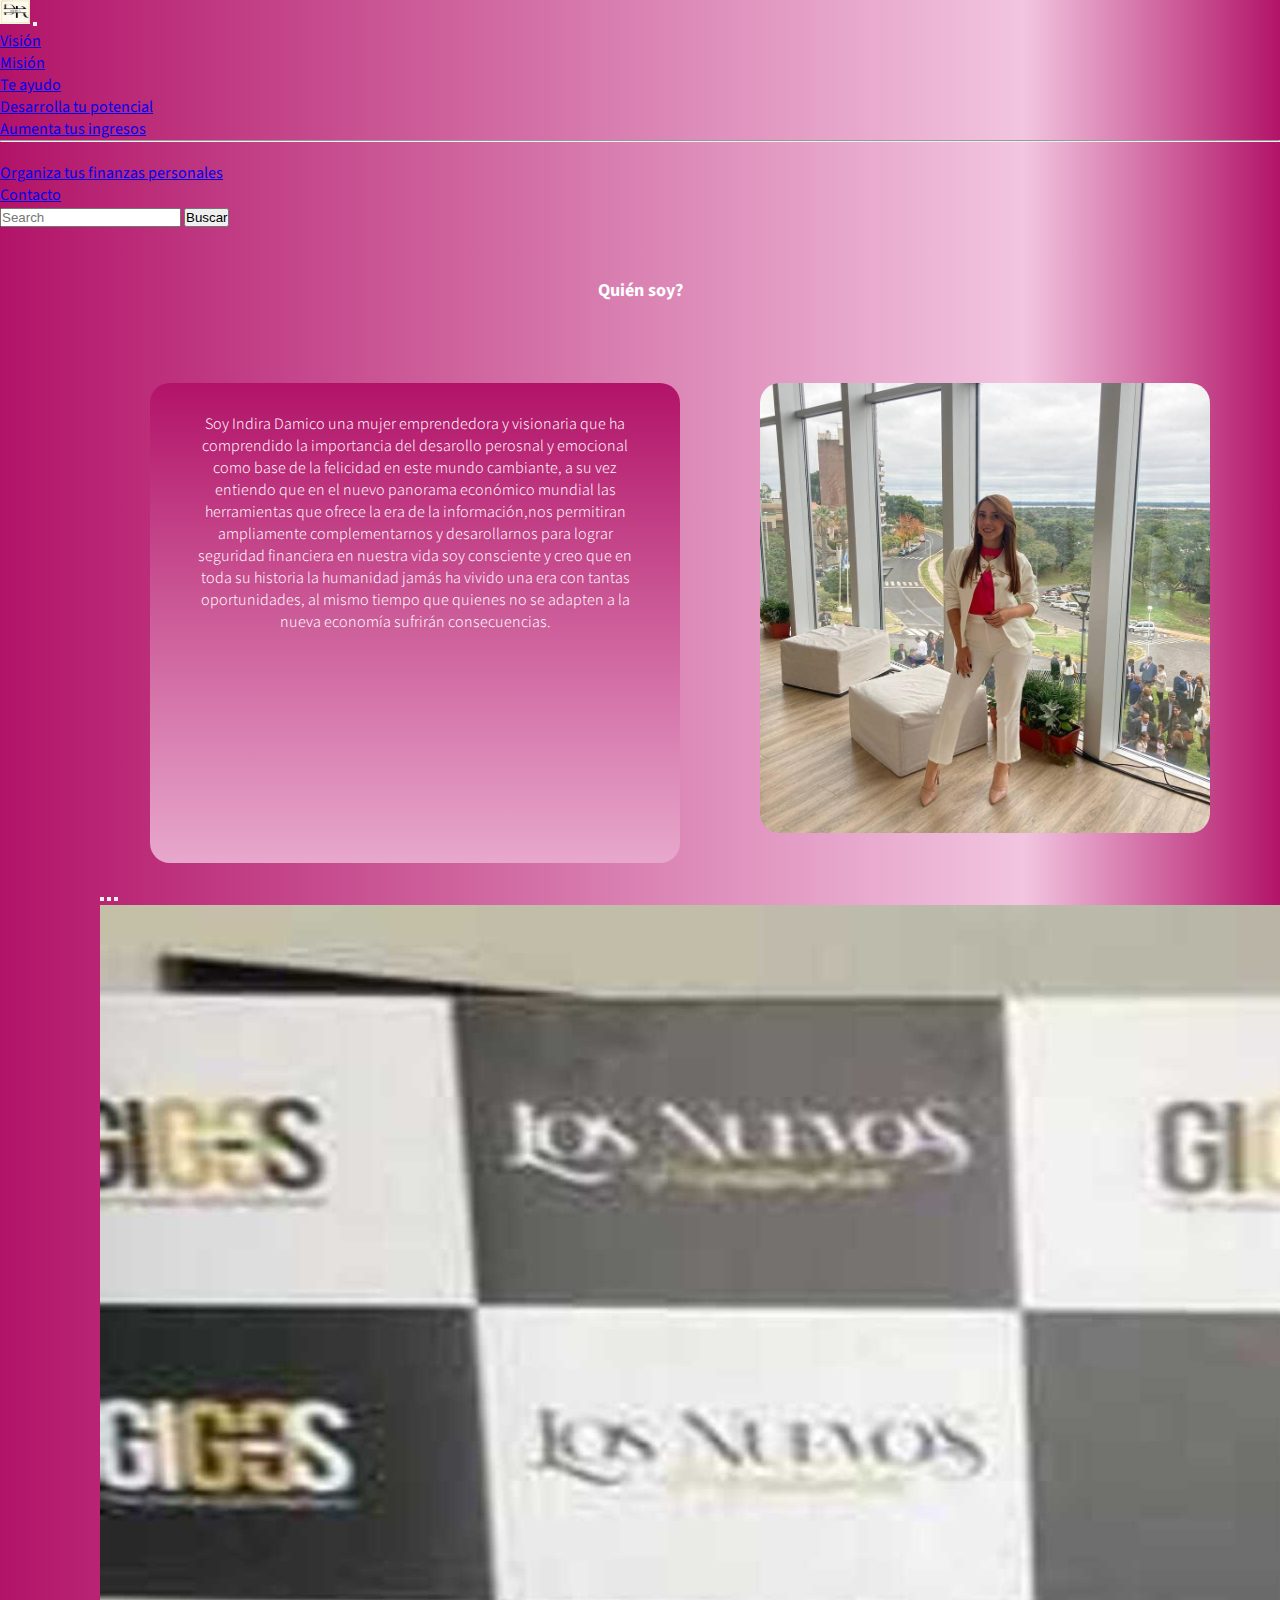
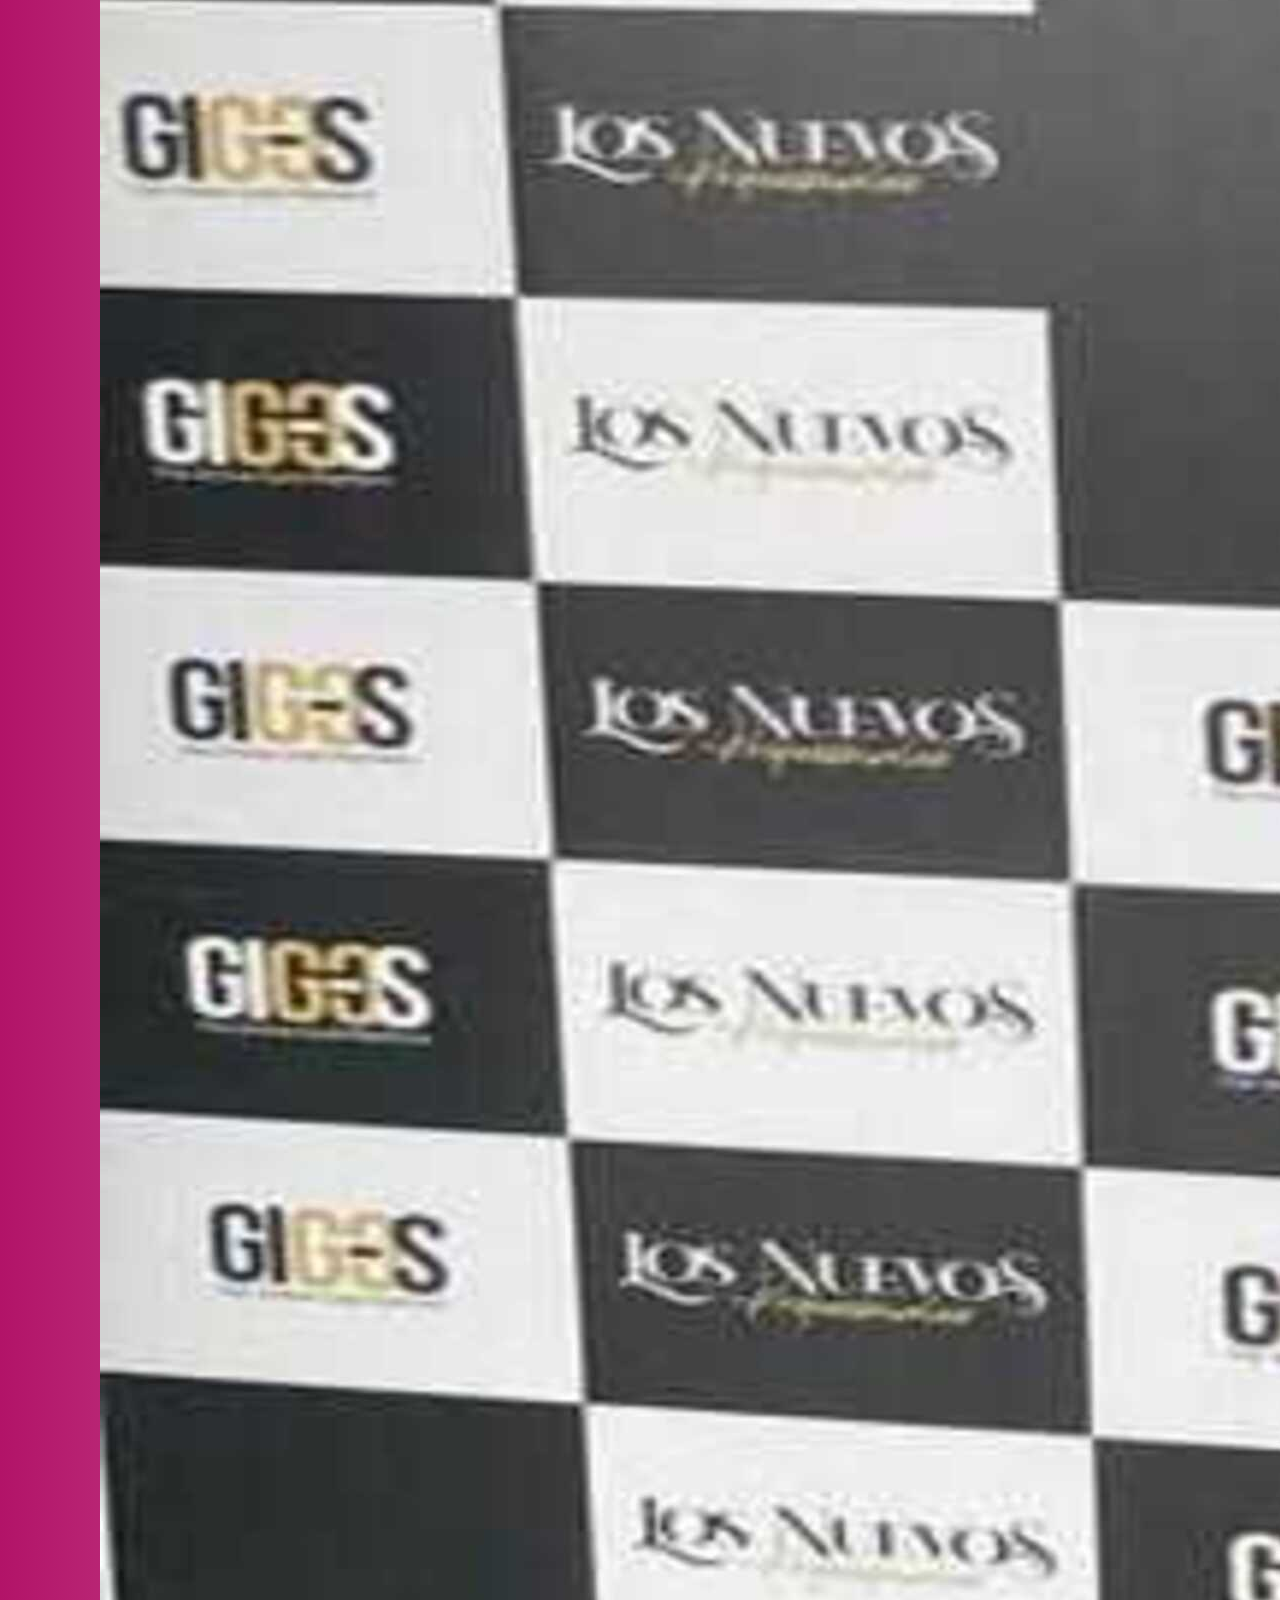
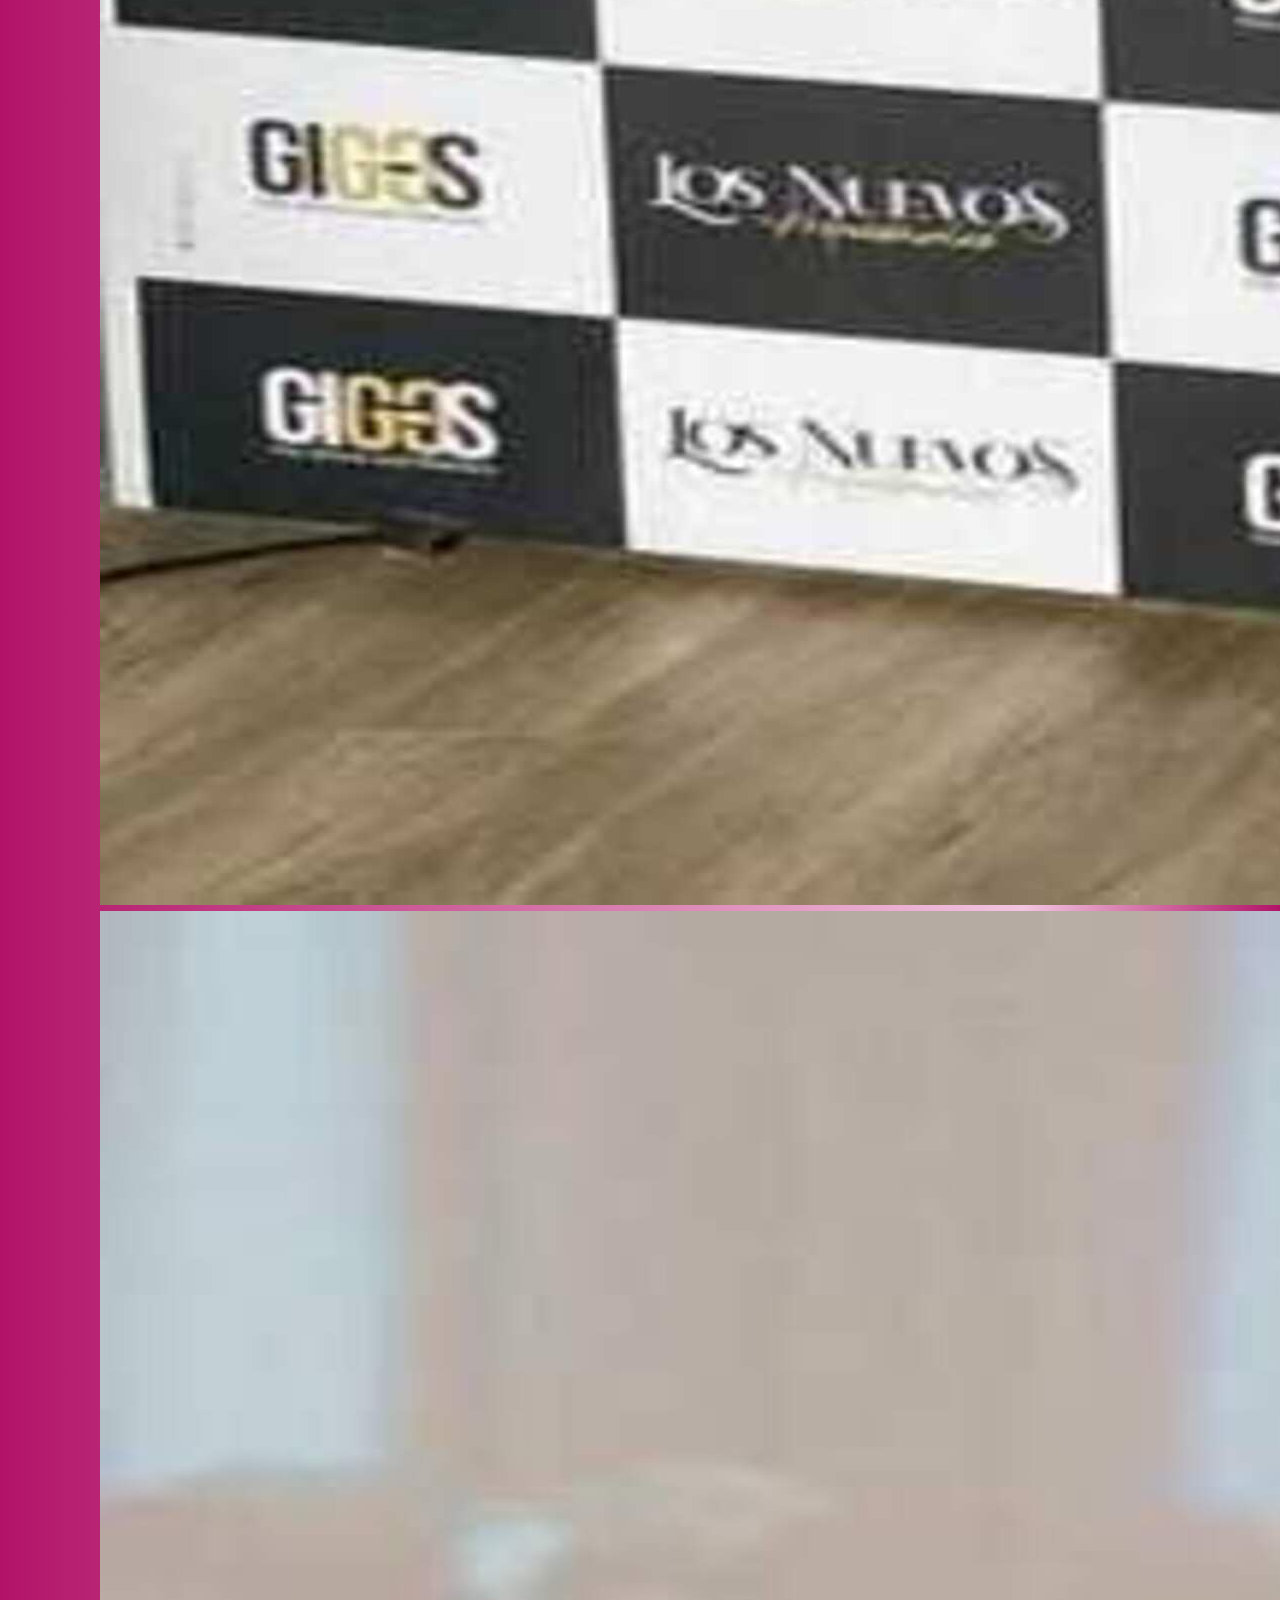
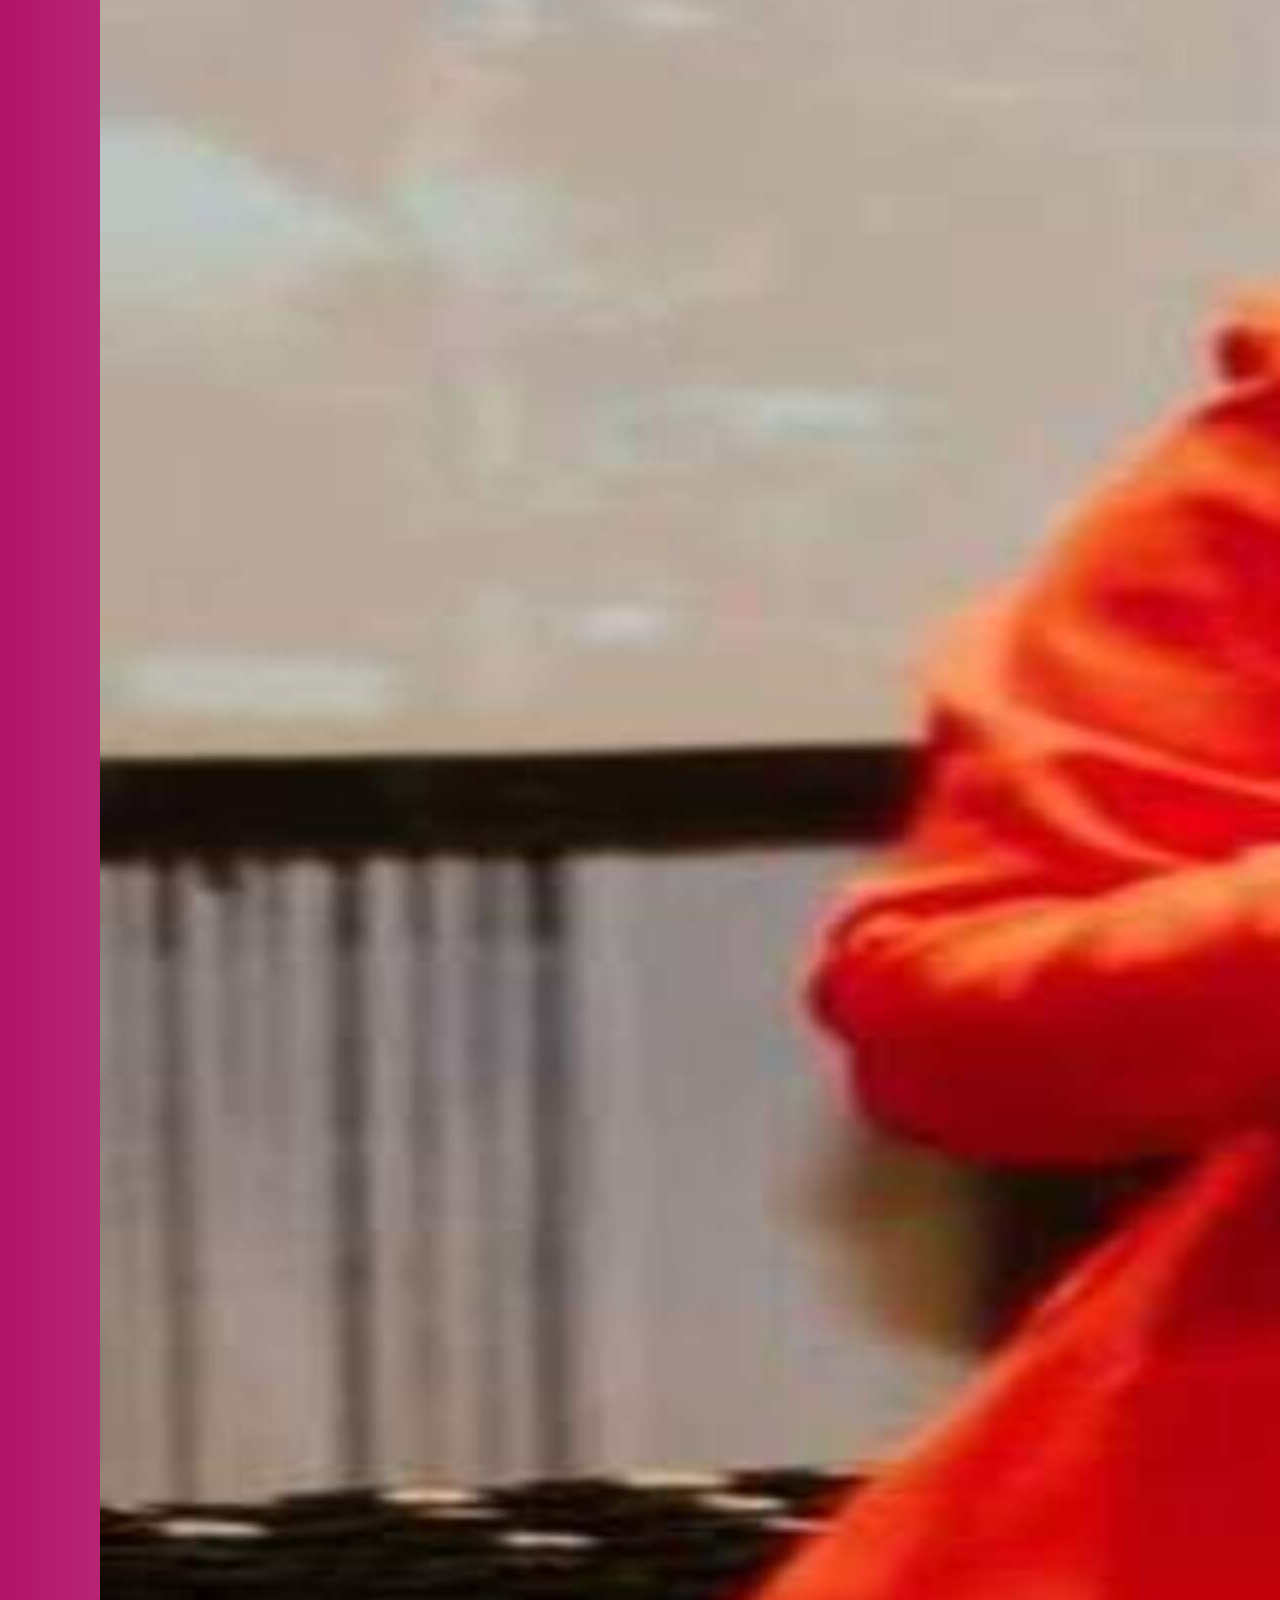
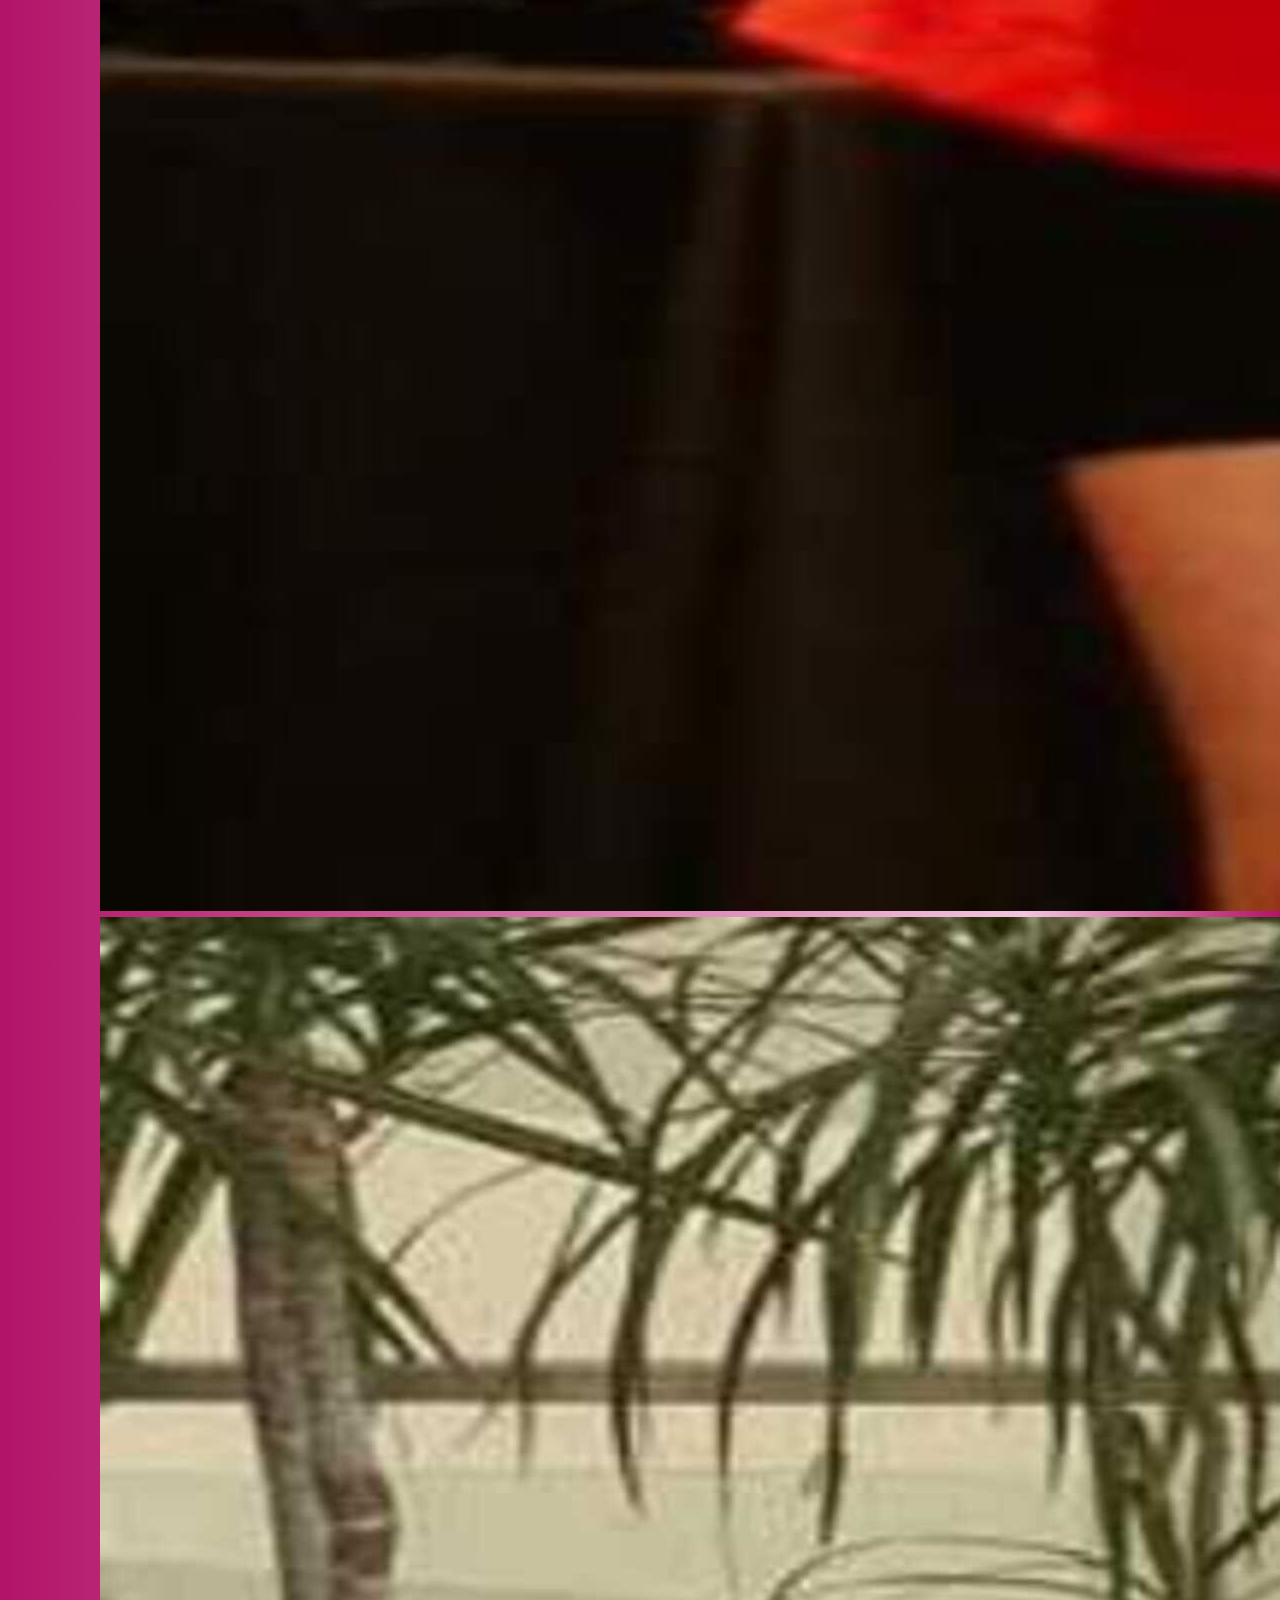
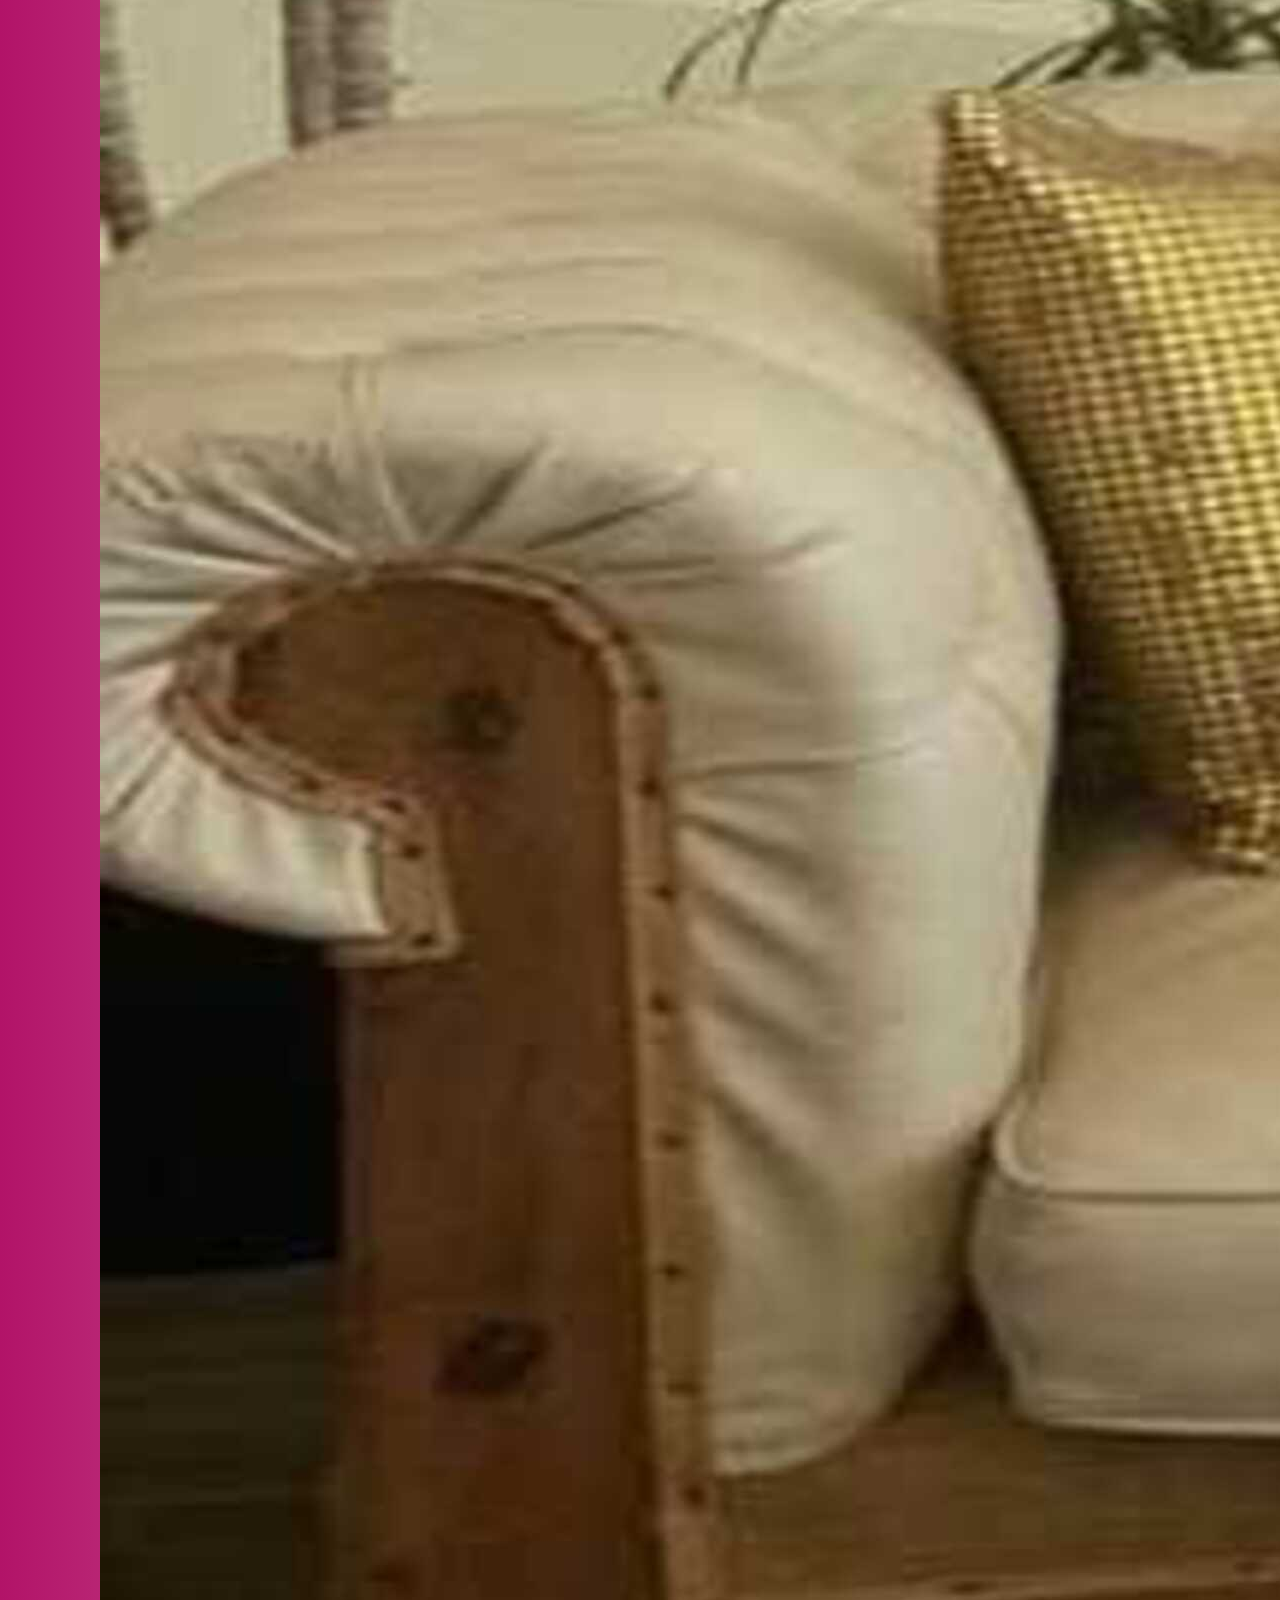
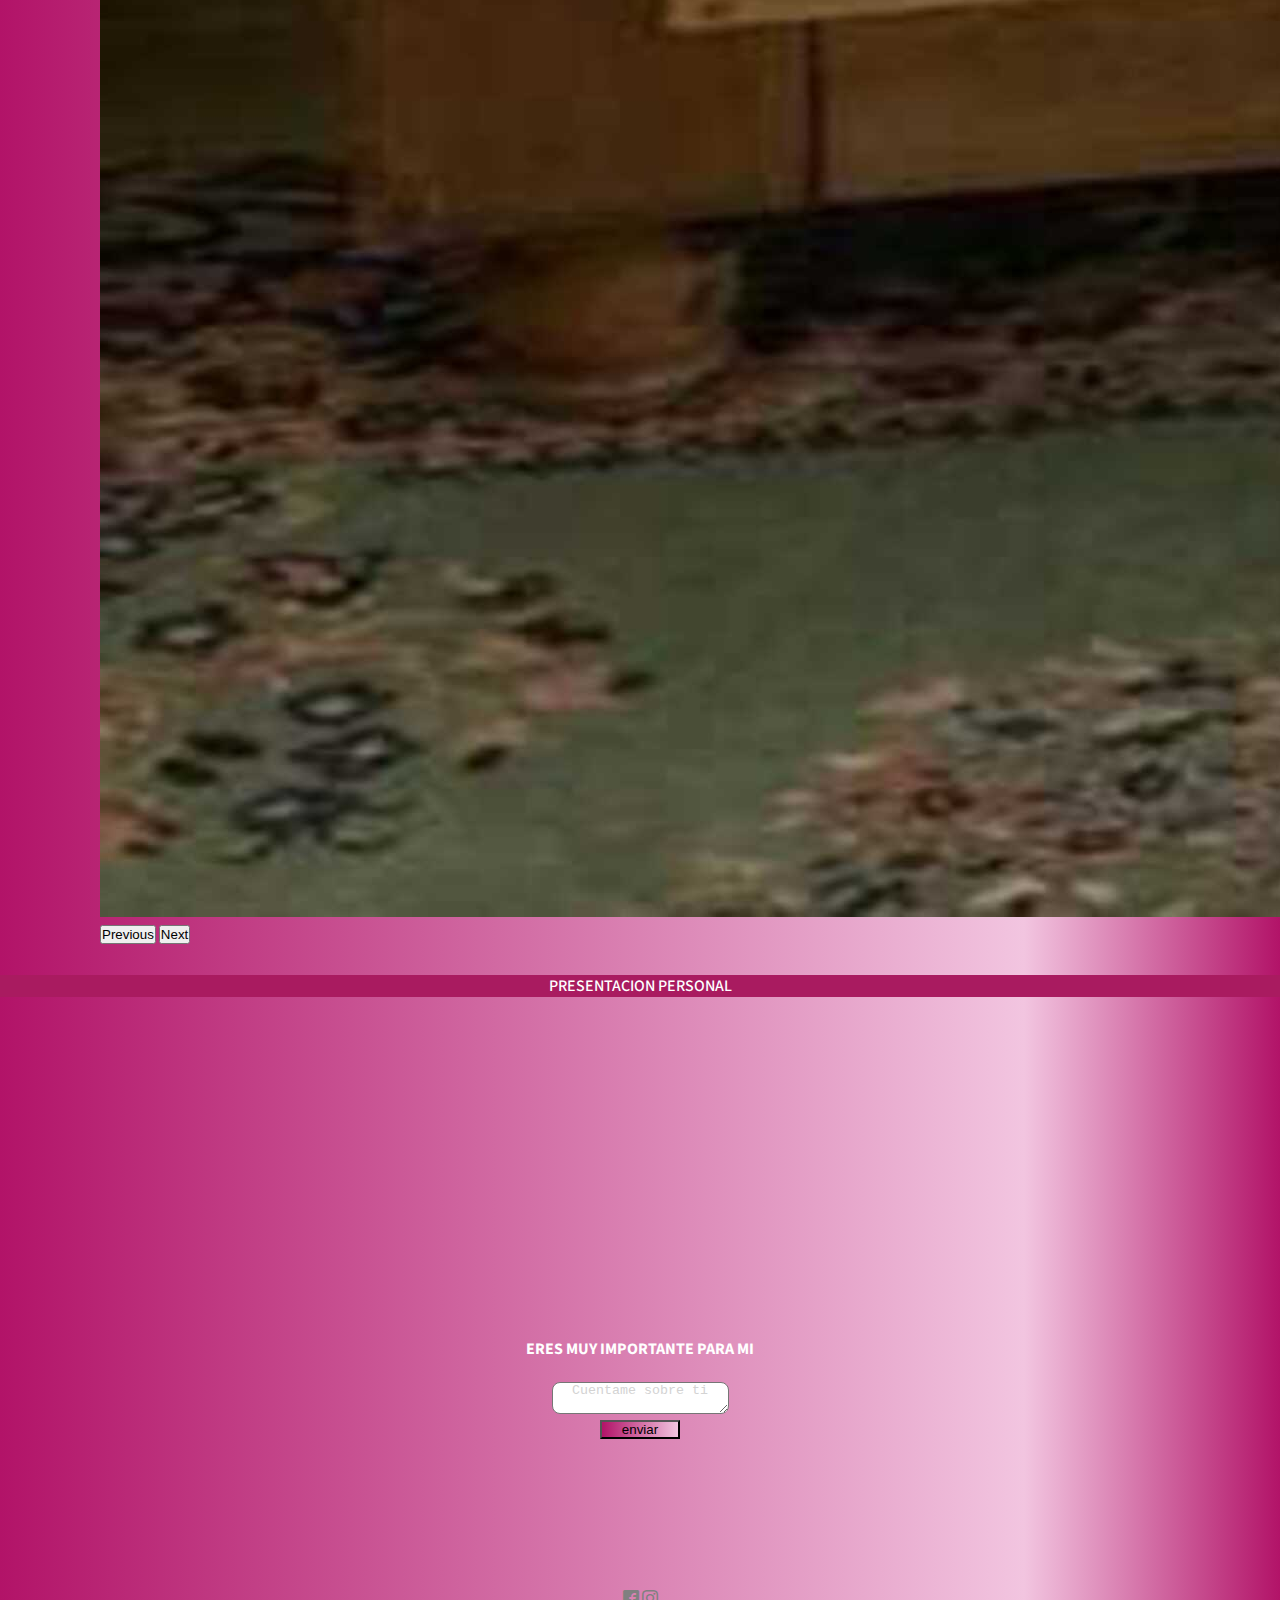
==== commit afff5f60: "Transfirriendo antiguos archivos CSS a archivos SASS y linkeando nuevamente los HTML" ====
--- a/index.html
+++ b/index.html
@@ -1,173 +1,203 @@
 <!DOCTYPE html>
 <html lang="en">
 <head>
-    <meta charset="UTF-8">
-    <meta http-equiv="X-UA-Compatible" content="IE=edge">
-    <meta name="viewport" content="width=device-width, initial-scale=1.0">
-    <title>Indira Damico.R-Sitio Web</title>
-
-    <link rel="stylesheet" href="assets/css/style.css"/>
-
-
-    <link rel="preconnect" href="https://fonts.googleapis.com"><link rel="preconnect" href="https://fonts.gstatic.com" crossorigin><link href="https://fonts.googleapis.com/css2?family=Source+Sans+Pro:wght@300;600&display=swap" rel="stylesheet">
-
-
-
-    <link href="https://cdn.jsdelivr.net/npm/bootstrap@5.2.3/dist/css/bootstrap.min.css" rel="stylesheet" integrity="sha384-rbsA2VBKQhggwzxH7pPCaAqO46MgnOM80zW1RWuH61DGLwZJEdK2Kadq2F9CUG65" crossorigin="anonymous">
-   
-    <link rel="stylesheet" href="font.css"/>
+  <meta charset="UTF-8">
+  <meta http-equiv="X-UA-Compatible" content="IE=edge">
+  <meta name="viewport" content="width=device-width, initial-scale=1.0">
+  <title>Indira Damico.R-Sitio Web</title>
+
+  <link rel="stylesheet" href="assets/styles/main.css"/>
+
+
+  <link rel="preconnect" href="https://fonts.googleapis.com">
+  <link rel="preconnect" href="https://fonts.gstatic.com" crossorigin>
+  <link href="https://fonts.googleapis.com/css2?family=Source+Sans+Pro:wght@300;600&display=swap" rel="stylesheet">
+
+
+
+  <link href="https://cdn.jsdelivr.net/npm/bootstrap@5.2.3/dist/css/bootstrap.min.css" rel="stylesheet"
+    integrity="sha384-rbsA2VBKQhggwzxH7pPCaAqO46MgnOM80zW1RWuH61DGLwZJEdK2Kadq2F9CUG65" crossorigin="anonymous">
+
+  <link rel="stylesheet" href="font.css" />
 </head>
+
 <body>
 
- 
-
-
-   <div id="contenedor">
-   
-
-      <header id="cabecera"> 
-        
-
-         <nav class="navbar navbar-dark navbar-expand-lg bg-dark">
-
-            <div class="container-fluid">
-              <a class="navbar-brand" href="index.html"> <img src="assets/img/LOGO.jpg" alt="Bootstrap" width="30" height="24"></a>
-
-              <button class="navbar-toggler" type="button" data-bs-toggle="collapse" data-bs-target="#navbarSupportedContent" aria-controls="navbarSupportedContent" aria-expanded="false" aria-label="Toggle navigation">
-                <span class="navbar-toggler-icon"></span>
-              </button>
-              <div class="collapse navbar-collapse" id="navbarSupportedContent">
-                <ul class="navbar-nav me-auto mb-2 mb-lg-0">
-                  <li class="nav-item">
-                    <a class="nav-link active" aria-current="page" href="vision.html">Visión</a>
+  <div id="contenedor">
+
+
+    <header id="cabecera">
+
+      <nav class="navbar navbar-dark navbar-expand-lg bg-dark">
+  
+        <div class="container-fluid">
+  
+          <a class="navbar-brand" href="index.html"> <img src="assets/img/LOGO.jpg" alt="Bootstrap" width="30"
+              height="24"></a>
+  
+          <button class="navbar-toggler" type="button" data-bs-toggle="collapse" data-bs-target="#navbarSupportedContent"
+            aria-controls="navbarSupportedContent" aria-expanded="false" aria-label="Toggle navigation">
+            <span class="navbar-toggler-icon"></span>
+          </button>
+  
+          <div class="collapse navbar-collapse" id="navbarSupportedContent">
+  
+            <ul class="navbar-nav me-auto mb-2 mb-lg-0">
+  
+              <li class="nav-item">
+                <a class="nav-link active" aria-current="page" href="vision.html">Visión</a>
+              </li>
+  
+              <li class="nav-item">
+                <a class="nav-link" href="mision.html">Misión</a>
+              </li>
+  
+              <li class="nav-item dropdown">
+                <a class="nav-link dropdown-toggle" href="teayudo.html" role="button" data-bs-toggle="dropdown"
+                  aria-expanded="false">
+                  Te ayudo
+                </a>
+  
+                <ul class="dropdown-menu">
+  
+                  <li><a class="dropdown-item" href="teayudo.html">Desarrolla tu potencial</a></li>
+  
+                  <li><a class="dropdown-item" href="teayudo.html">Aumenta tus ingresos</a></li>
+  
+                  <li>
+                    <hr class="dropdown-divider">
                   </li>
-                  <li class="nav-item">
-                    <a class="nav-link" href="mision.html">Misión</a>
-                  </li>
-                  <li class="nav-item dropdown">
-                    <a class="nav-link dropdown-toggle" href="teayudo.html" role="button" data-bs-toggle="dropdown" aria-expanded="false">
-                      Te ayudo
-                    </a>
-                    <ul class="dropdown-menu">
-                      <li><a class="dropdown-item" href="teayudo.html">Desarrolla tu potencial</a></li>
-                      <li><a class="dropdown-item" href="teayudo.html">Aumenta tus ingresos</a></li>
-                      <li><hr class="dropdown-divider"></li>
-                      <li><a class="dropdown-item" href="teayudo.html">Organiza tus finanzas personales</a></li>
-                    </ul>
-
-                    <li class="nav-item">
-                     <a class="nav-link" href="contacto.html">Contacto</a>
-                    </li>
-                  </li>
-                  
+  
+                  <li><a class="dropdown-item" href="teayudo.html">Organiza tus finanzas personales</a></li>
                 </ul>
-                <form class="d-flex" role="search">
-                  <input class="form-control me-2" type="search" placeholder="Search" aria-label="Search">
-                  <button class="btn btn-outline-light" type="submit">Buscar</button>
-                </form>
-              </div>
-            </div>
-          </nav>
-
-          
-   
-      </header>   
-
-      <section id="titulo__inicio">
-
-      <h1 class="Quiensoy">Quién soy?</h1>
-
-      </section>
-    
-
-      <main id="hero__inicio">
-
-         <img class="fotoinicio" src="assets/img/indira.jpg"  alt="foto de Indira Damicio inicio">
-       
-       
-       
-         <p class="pheroinicio">Soy Indira Damico una mujer emprendedora y visionaria que ha comprendido la importancia del desarollo perosnal y emocional como base de la felicidad en este mundo cambiante, a su vez entiendo que en el nuevo panorama económico mundial las herramientas que ofrece la era de la información,nos permitiran ampliamente complementarnos y desarollarnos para lograr seguridad financiera en nuestra vida soy consciente y creo que en toda su historia la humanidad jamás ha vivido una era con tantas oportunidades, al mismo tiempo  que quienes no se adapten a la nueva economía sufrirán consecuencias.</p>
-
-
-      </main>
-
-      <section id="video">
-      
-        <p class="video__texto">PRESENTACION PERSONAL</p>
-      
-
-
-        <iframe width="560" height="315" src="https://www.youtube.com/embed/yPhhxniIUXg" title="YouTube video player" frameborder="0" allow="accelerometer; autoplay; clipboard-write; encrypted-media; gyroscope; picture-in-picture" allowfullscreen></iframe>
-
-      
-      
-      </section>
-
-
-     <form id="form__inicio">
-      <label class="contenido">ERES MUY IMPORTANTE PARA MI</label>
+  
+  
+              </li>
+  
+              <li class="nav-item">
+                <a class="nav-link" href="contacto.html">Contacto</a>
+              </li>
+  
+            </ul>
+  
+            <form class="d-flex" role="search">
+              <input class="form-control me-2" type="search" placeholder="Search" aria-label="Search">
+              <button class="btn btn-outline-light" type="submit">Buscar</button>
+            </form>
+  
+          </div>
+  
+        </div>
+  
+      </nav>
+
+    </header>
+
+    <section id="titulo__inicio">
+
+      <h1>Quién soy?</h1>
+
+    </section>
+
+
+    <main id="hero__inicio">
+
+      <img src="assets/img/indira.jpg" alt="foto de Indira Damicio inicio">
+
+
+      <p>Soy Indira Damico una mujer emprendedora y visionaria que ha comprendido la importancia del
+        desarollo perosnal y emocional como base de la felicidad en este mundo cambiante, a su vez entiendo que en el
+        nuevo panorama económico mundial las herramientas que ofrece la era de la información,nos permitiran ampliamente
+        complementarnos y desarollarnos para lograr seguridad financiera en nuestra vida soy consciente y creo que en
+        toda su historia la humanidad jamás ha vivido una era con tantas oportunidades, al mismo tiempo que quienes no
+        se adapten a la nueva economía sufrirán consecuencias.
+      </p>
+
+
+    </main>
+
+    <section id="video">
+
+      <p>PRESENTACION PERSONAL</p>
+
+
+
+      <iframe width="560" height="315" src="https://www.youtube.com/embed/yPhhxniIUXg" title="YouTube video player"
+        frameborder="0" allow="accelerometer; autoplay; clipboard-write; encrypted-media; gyroscope; picture-in-picture"
+        allowfullscreen></iframe>
+
+
+    </section>
+
+
+    <form id="form__inicio">
+
+      <label class="tex-form-inicio">ERES MUY IMPORTANTE PARA MI</label>
 
       <br>
       <br>
 
       <textarea>Cuentame sobre ti</textarea>
-      <input class="Enviarboton" type="submit" value="enviar">
-          
-      </form>
-
-
-
-      <section id="carrousel__inicio">
       
-        <div id="carouselExampleIndicators" class="carousel slide" data-bs-ride="true">
-          <div class="carousel-indicators">
-            <button type="button" data-bs-target="#carouselExampleIndicators" data-bs-slide-to="0" class="active"
-              aria-current="true" aria-label="Slide 1"></button>
-            <button type="button" data-bs-target="#carouselExampleIndicators" data-bs-slide-to="1"
-              aria-label="Slide 2"></button>
-            <button type="button" data-bs-target="#carouselExampleIndicators" data-bs-slide-to="2"
-              aria-label="Slide 3"></button>
-          </div>
-          <div class="carousel-inner">
-            <div class="carousel-item active">
-              <img src="assets/img/inicio1.jpg" class="d-block w-100" alt="...">
-            </div>
-            <div class="carousel-item">
-              <img src="assets/img/inicio2.jpg" class="d-block w-100" alt="...">
-            </div>
-            <div class="carousel-item">
-              <img src="assets/img/inicio3.jpg" class="d-block w-100" alt="...">
-            </div>
-          </div>
-          <button class="carousel-control-prev" type="button" data-bs-target="#carouselExampleIndicators"
-            data-bs-slide="prev">
-            <span class="carousel-control-prev-icon" aria-hidden="true"></span>
-            <span class="visually-hidden">Previous</span>
-          </button>
-          <button class="carousel-control-next" type="button" data-bs-target="#carouselExampleIndicators"
-            data-bs-slide="next">
-            <span class="carousel-control-next-icon" aria-hidden="true"></span>
-            <span class="visually-hidden">Next</span>
-          </button>
+      <input type="submit" value="enviar">
+
+    </form>
+
+
+    <section id="carrousel__inicio">
+
+      <div id="carouselExampleIndicators" class="carousel slide" data-bs-ride="true">
+        <div class="carousel-indicators">
+          <button type="button" data-bs-target="#carouselExampleIndicators" data-bs-slide-to="0" class="active"
+            aria-current="true" aria-label="Slide 1"></button>
+          <button type="button" data-bs-target="#carouselExampleIndicators" data-bs-slide-to="1"
+            aria-label="Slide 2"></button>
+          <button type="button" data-bs-target="#carouselExampleIndicators" data-bs-slide-to="2"
+            aria-label="Slide 3"></button>
         </div>
-      </section>
-
-      <footer id="pie">
-    
-          <a href="https://www.facebook.com/indira.damico.5?mibextid=ZbWKwL" class="icon-facebook2" target="_blank"></a>
-        
-        
-          <a href="https://instagram.com/indiradamicor?igshid=YmMyMTA2M2Y=" class="icon-instagram" target="_blank"></a>
-      
-   
-      </footer>
-
-   </div>
-
-
-   <script src="https://cdn.jsdelivr.net/npm/bootstrap@5.2.3/dist/js/bootstrap.bundle.min.js" integrity="sha384-kenU1KFdBIe4zVF0s0G1M5b4hcpxyD9F7jL+jjXkk+Q2h455rYXK/7HAuoJl+0I4" crossorigin="anonymous"></script>  
+        <div class="carousel-inner">
+          <div class="carousel-item active">
+            <img src="assets/img/inicio1.jpg" class="d-block w-100" alt="...">
+          </div>
+          <div class="carousel-item">
+            <img src="assets/img/inicio2.jpg" class="d-block w-100" alt="...">
+          </div>
+          <div class="carousel-item">
+            <img src="assets/img/inicio3.jpg" class="d-block w-100" alt="...">
+          </div>
+        </div>
+        <button class="carousel-control-prev" type="button" data-bs-target="#carouselExampleIndicators"
+          data-bs-slide="prev">
+          <span class="carousel-control-prev-icon" aria-hidden="true"></span>
+          <span class="visually-hidden">Previous</span>
+        </button>
+        <button class="carousel-control-next" type="button" data-bs-target="#carouselExampleIndicators"
+          data-bs-slide="next">
+          <span class="carousel-control-next-icon" aria-hidden="true"></span>
+          <span class="visually-hidden">Next</span>
+        </button>
+      </div>
+    </section>
+
+    <footer id="pie">
+
+      <a href="https://www.facebook.com/indira.damico.5?mibextid=ZbWKwL" class="icon-facebook2" target="_blank"></a>
+
+
+      <a href="https://instagram.com/indiradamicor?igshid=YmMyMTA2M2Y=" class="icon-instagram" target="_blank"></a>
+
+
+    </footer>
+
+  </div>
+
+
+  <script src="https://cdn.jsdelivr.net/npm/bootstrap@5.2.3/dist/js/bootstrap.bundle.min.js"
+    integrity="sha384-kenU1KFdBIe4zVF0s0G1M5b4hcpxyD9F7jL+jjXkk+Q2h455rYXK/7HAuoJl+0I4"
+    crossorigin="anonymous"></script>
 
 
 
 </body>
+
 </html>--- a/assets/styles/main.css
+++ b/assets/styles/main.css
@@ -0,0 +1,458 @@
+@import url("https://fonts.googleapis.com/css2?family=Source+Sans+Pro:wght@300;600&display=swap");
+* {
+  margin: 0;
+  padding: 0;
+}
+
+body {
+  font-family: "Source Sans Pro", sans-serif;
+  background: linear-gradient(to right, #B21368 0%, #F2C5E0 80%, #B21368 100%);
+}
+
+/* PAGINA DE INDEX*/
+#contenedor {
+  background: linear-gradient(to right, #B21368 0%, #F2C5E0 80%, #B21368 100%);
+  display: grid;
+  grid-template-columns: 100%;
+  grid-template-rows: repeat(6, auto);
+  grid-template-areas: "cabecera" "tinicio" "heroinicio" "carroinicio" "video" "forminicio" "pie";
+}
+
+#cabecera {
+  grid-area: cabecera;
+}
+
+#titulo__inicio {
+  grid-area: tinicio;
+  text-align: center;
+}
+#titulo__inicio h1 {
+  color: white;
+  font-size: large;
+  padding-top: 50px;
+  padding-bottom: 30px;
+}
+
+#hero__inicio {
+  grid-area: heroinicio;
+  text-align: center;
+  font-weight: 500;
+  font-size: medium;
+}
+#hero__inicio img {
+  width: 100%;
+  height: 300px;
+  border-radius: 20px;
+}
+#hero__inicio p {
+  background: linear-gradient(#B21368 0%, #F2C5E0 120%);
+  border-radius: 20px;
+  padding-top: 40px;
+  text-align: center;
+  color: white;
+  font-weight: 310;
+  margin-top: 10px;
+}
+
+#video {
+  grid-area: video;
+  text-align: center;
+  padding-top: 30px;
+}
+#video p {
+  color: white;
+  font-weight: 500;
+  background-color: #a91b60;
+}
+
+#form__inicio {
+  grid-area: forminicio;
+  text-align: center;
+  padding-top: 20px;
+}
+#form__inicio input {
+  background: linear-gradient(to right, #B21368, #F2C5E0);
+  width: 80px;
+  display: block;
+  position: relative;
+  cursor: pointer;
+  text-align: center;
+  -webkit-animation: saltarin 2s infinite;
+          animation: saltarin 2s infinite;
+  margin: 0px auto;
+}
+@-webkit-keyframes saltarin {
+  0% {
+    left: 0px;
+  }
+  50% {
+    left: 10px;
+  }
+  100% {
+    left: 0px;
+  }
+}
+@keyframes saltarin {
+  0% {
+    left: 0px;
+  }
+  50% {
+    left: 10px;
+  }
+  100% {
+    left: 0px;
+  }
+}
+#form__inicio textarea {
+  text-align: center;
+  border-radius: 8px;
+  color: lightgray;
+}
+#form__inicio .tex-form-inicio {
+  color: white;
+  font-weight: bold;
+}
+
+#carrousel__inicio {
+  grid-area: carroinicio;
+  margin-left: 30px;
+  margin-right: 30px;
+}
+
+#pie {
+  grid-area: pie;
+  text-align: center;
+  padding-top: 150px;
+  font-weight: 600;
+}
+#pie .icon-facebook2 {
+  text-decoration: none;
+}
+#pie .icon-facebook2:before {
+  content: "\ea91";
+  color: grey;
+}
+#pie .icon-instagram {
+  text-decoration: none;
+}
+#pie .icon-instagram::before {
+  content: "\ea92";
+  color: grey;
+}
+
+/* INDEX DESKTOP*/
+@media only screen and (min-width: 1280px) {
+  #hero__inicio {
+    display: flex;
+    flex-direction: row;
+    padding-top: 40px;
+    gap: 80px;
+    text-align: center;
+  }
+  #hero__inicio img {
+    width: 450px;
+    height: 450px;
+    order: 2;
+    border-radius: 20px;
+    margin-top: 10px;
+  }
+  #hero__inicio p {
+    background: linear-gradient(#B21368 0%, #F2C5E0 120%);
+    border-radius: 20px;
+    width: 450px;
+    height: 450px;
+    padding-top: 30px;
+    padding-left: 40px;
+    padding-right: 40px;
+    margin-left: 150px;
+    font-size: medium;
+    font-weight: 310;
+  }
+  #carrousel__inicio {
+    margin-left: 100px;
+    margin-right: 100px;
+    padding-top: 20px;
+  }
+}
+/* PAGINA DE VISION*/
+#contenedor__vision {
+  display: grid;
+  grid-template-columns: 100%;
+  grid-template-rows: repeat(6, auto);
+  grid-template-areas: "cabevision" "tvision" "herovision" "pie";
+}
+
+#cabecera__vision {
+  grid-area: cabevision;
+}
+
+#titulo__vision {
+  grid-area: tvision;
+  text-align: center;
+}
+#titulo__vision h1 {
+  color: white;
+  font-size: large;
+  padding-top: 50px;
+  padding-bottom: 30px;
+}
+
+#hero__vision {
+  grid-area: herovision;
+  margin-left: 30px;
+  margin-right: 30px;
+}
+#hero__vision img {
+  width: 100%;
+  height: 300px;
+  border-radius: 40px;
+}
+#hero__vision p {
+  background: linear-gradient(#B21368 0%, #F2C5E0 120%);
+  color: white;
+  margin-top: 0px;
+  margin-bottom: 0px;
+  text-align: center;
+  padding-left: 20px;
+  padding-right: 20px;
+  padding-top: 20px;
+  padding-bottom: 20px;
+  border-radius: 40px;
+  height: 200px;
+}
+
+/* VISION DESKTOP*/
+@media only screen and (min-width: 1280px) {
+  #hero__vision {
+    display: flex;
+    flex-direction: row;
+    padding-top: 20px;
+    gap: 0px;
+    margin-left: 30px;
+    margin-right: 30px;
+    margin-top: 70px;
+  }
+  #hero__vision p {
+    border-radius: 40px;
+    height: 300px;
+    width: 45%;
+    color: white;
+    text-align: center;
+  }
+}
+/* PAGINA DE MISION*/
+#contenedor__mision {
+  display: grid;
+  grid-template-columns: 100%;
+  grid-template-rows: repeat(6, auto);
+  grid-template-areas: "cabemision" "tmision" "heromision" "pie";
+}
+
+#cabecera__mision {
+  grid-area: cabemision;
+}
+
+#titulo__mision {
+  grid-area: tmision;
+  text-align: center;
+}
+#titulo__mision h1 {
+  color: white;
+  font-size: large;
+  padding-top: 50px;
+  padding-bottom: 30px;
+}
+
+#hero__mision {
+  grid-area: heromision;
+  margin-left: 30px;
+  margin-right: 30px;
+}
+#hero__mision img {
+  width: 100%;
+  height: 300px;
+  border-radius: 40px;
+}
+#hero__mision p {
+  background: linear-gradient(#B21368 0%, #F2C5E0 120%);
+  color: white;
+  margin-top: 0px;
+  margin-bottom: 0px;
+  text-align: center;
+  padding-left: 20px;
+  padding-right: 20px;
+  padding-top: 20px;
+  padding-bottom: 20px;
+  border-radius: 40px;
+  height: 200px;
+}
+
+/* MISION DESKTOP*/
+@media only screen and (min-width: 1280px) {
+  #hero__mision {
+    display: flex;
+    flex-direction: row;
+    padding-top: 20px;
+    gap: 0px;
+    margin-left: 30px;
+    margin-right: 30px;
+    margin-top: 70px;
+  }
+  #hero__mision p {
+    border-radius: 40px;
+    height: 300px;
+    width: 60%;
+    color: white;
+    text-align: center;
+    padding-top: 50px;
+  }
+}
+/* PAGINA DE TE AYUDO*/
+#contenedor__teayudo {
+  display: grid;
+  grid-template-columns: 100%;
+  grid-template-rows: repeat(6, auto);
+  grid-template-areas: "cabeteayudo" "tteayudo" "contenservicios" "formteayudo" "carroteayudo" "pie";
+}
+
+#cabecera__teayudo {
+  grid-area: cabeteayudo;
+}
+
+#titulo__teayudo {
+  grid-area: tteayudo;
+  text-align: center;
+}
+#titulo__teayudo h1 {
+  color: white;
+  font-size: large;
+  padding-top: 50px;
+  padding-bottom: 30px;
+}
+
+#contenedor__servicios {
+  grid-area: contenservicios;
+  display: flex;
+  flex-direction: column;
+  flex-wrap: nowrap;
+  justify-content: flex-start;
+  align-items: center;
+  align-content: stretch;
+}
+#contenedor__servicios .servicio {
+  background: linear-gradient(#B21368 0%, #F2C5E0 120%);
+  border-radius: 10px;
+  text-align: center;
+  width: 300px;
+  margin-top: 50px;
+  color: white;
+  padding-left: 20px;
+  padding-right: 20px;
+  padding-top: 20px;
+}
+
+#carrousel__teayudo {
+  grid-area: carroteayudo;
+  margin-left: 30px;
+  margin-right: 30px;
+}
+
+#form__teayudo {
+  grid-area: formteayudo;
+  text-align: center;
+  padding-top: 60px;
+  padding-bottom: 90px;
+}
+#form__teayudo label {
+  color: white;
+  font-weight: bold;
+}
+
+/* TE AYUDO DESKTOP*/
+@media only screen and (min-width: 1280px) {
+  #contenedor__servicios {
+    flex-direction: row;
+    flex-wrap: nowrap;
+    justify-content: space-evenly;
+    align-items: center;
+    align-content: stretch;
+    padding-top: 20px;
+  }
+  #contenedor__servicios .servicio {
+    border-radius: 20px;
+    text-align: center;
+    width: 400px;
+    height: 250px;
+    padding-top: 30px;
+  }
+  #carrousel__teayudo {
+    margin-left: 100px;
+    margin-right: 100px;
+  }
+  #form__teayudo {
+    grid-area: formteayudo;
+    text-align: center;
+    padding-top: 70px;
+    padding-bottom: 90px;
+  }
+}
+/* PAGINA DE CONTACTO*/
+#contenedor__contacto {
+  display: grid;
+  grid-template-columns: 100%;
+  grid-template-rows: repeat(6, auto);
+  grid-template-areas: "cabecontacto" "tcontacto" "formcontacto" "infointeres" "pie";
+}
+
+#Cabecera__contacto {
+  grid-area: cabecontacto;
+}
+
+#titulo__contacto {
+  grid-column: tcontacto;
+  text-align: center;
+}
+#titulo__contacto h1 {
+  color: white;
+  font-size: large;
+  padding-top: 50px;
+  padding-bottom: 30px;
+}
+
+#form__contacto {
+  grid-area: formcontacto;
+  margin-left: 25px;
+  margin-right: 25px;
+  padding-top: 70px;
+}
+#form__contacto label {
+  color: white;
+  font-weight: bold;
+}
+
+#Informacion__de__interes {
+  grid-area: infointeres;
+  text-align: center;
+  padding-top: 180px;
+}
+#Informacion__de__interes input {
+  background: linear-gradient(to right, #B21368, #F2C5E0);
+  width: 100px;
+}
+#Informacion__de__interes input:hover {
+  background: #EC9EC0;
+}
+#Informacion__de__interes textarea {
+  text-align: center;
+  border-radius: 8px;
+  color: lightgray;
+}
+
+/* CONTACTO DESKTOP*/
+@media only screen and (min-width: 1280px) {
+  #form__contacto {
+    margin-left: auto;
+    margin-right: auto;
+    padding-top: 70px;
+  }
+}/*# sourceMappingURL=main.css.map */